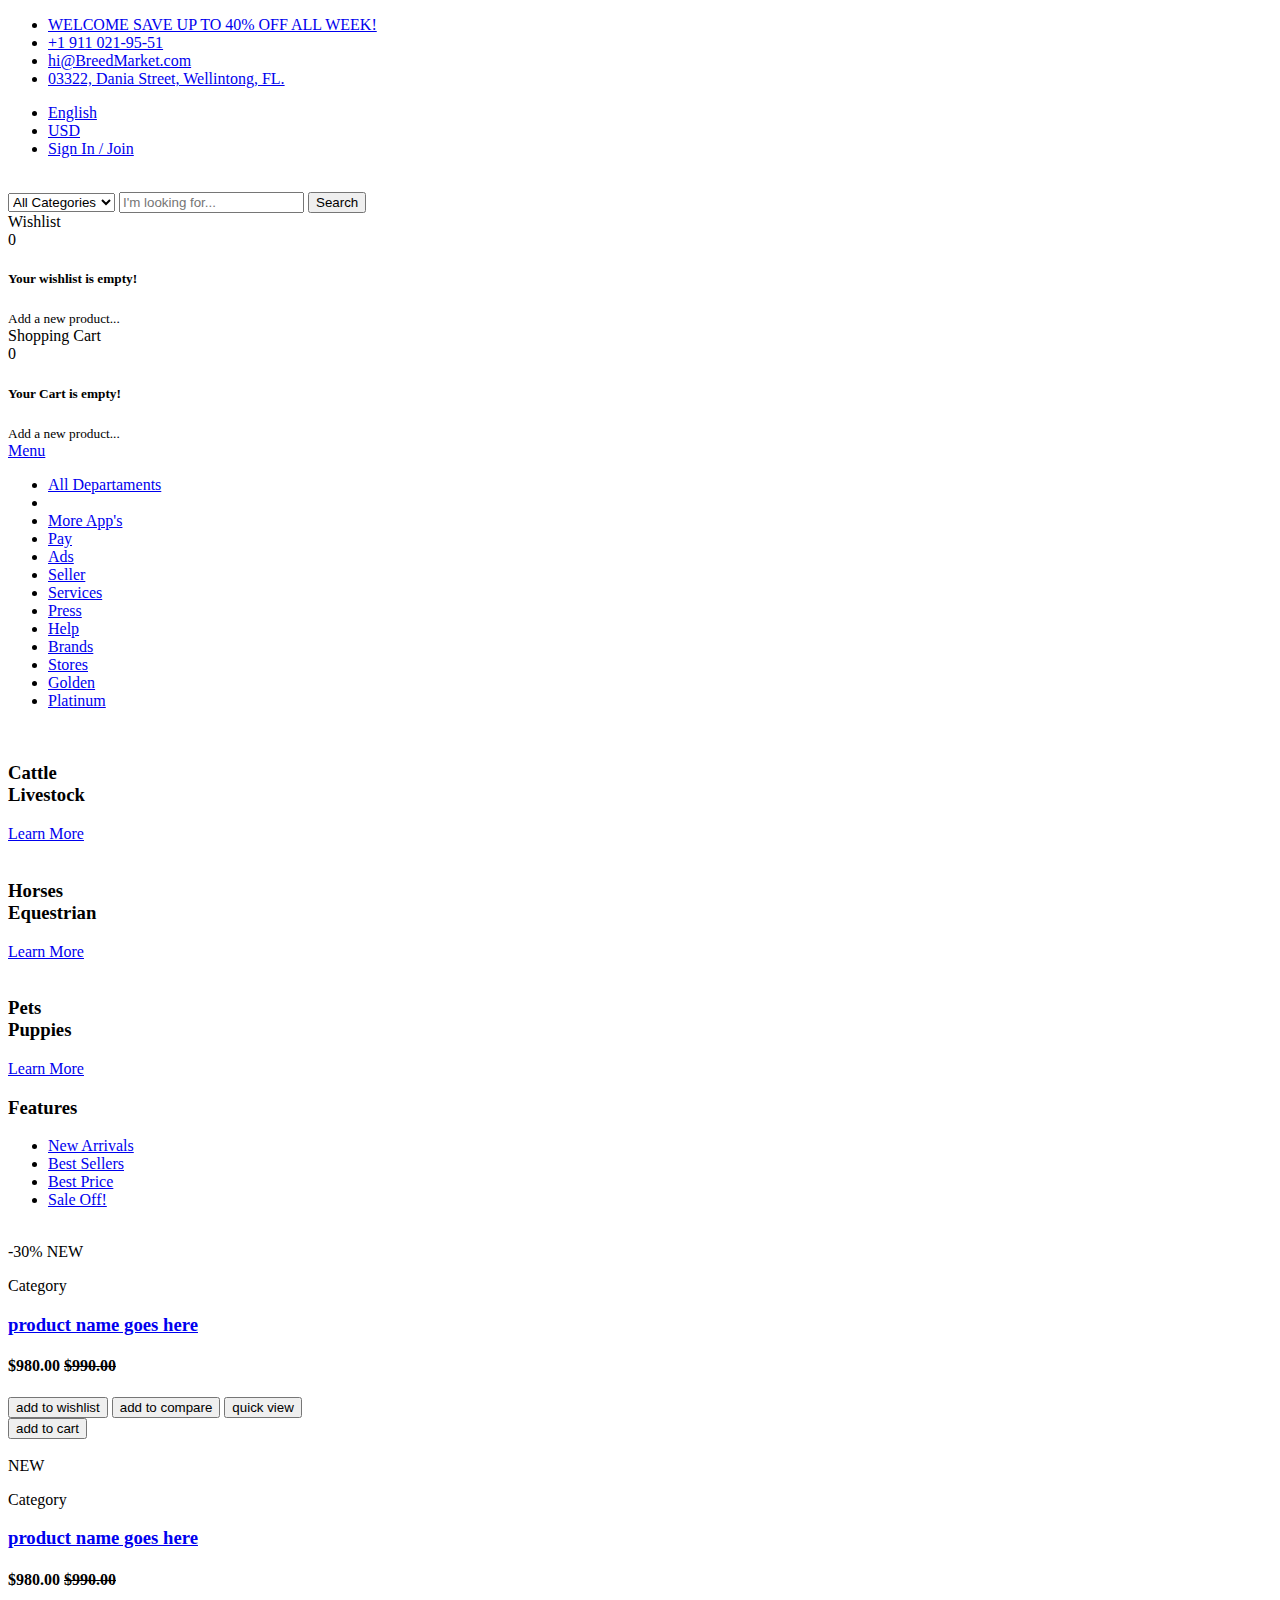
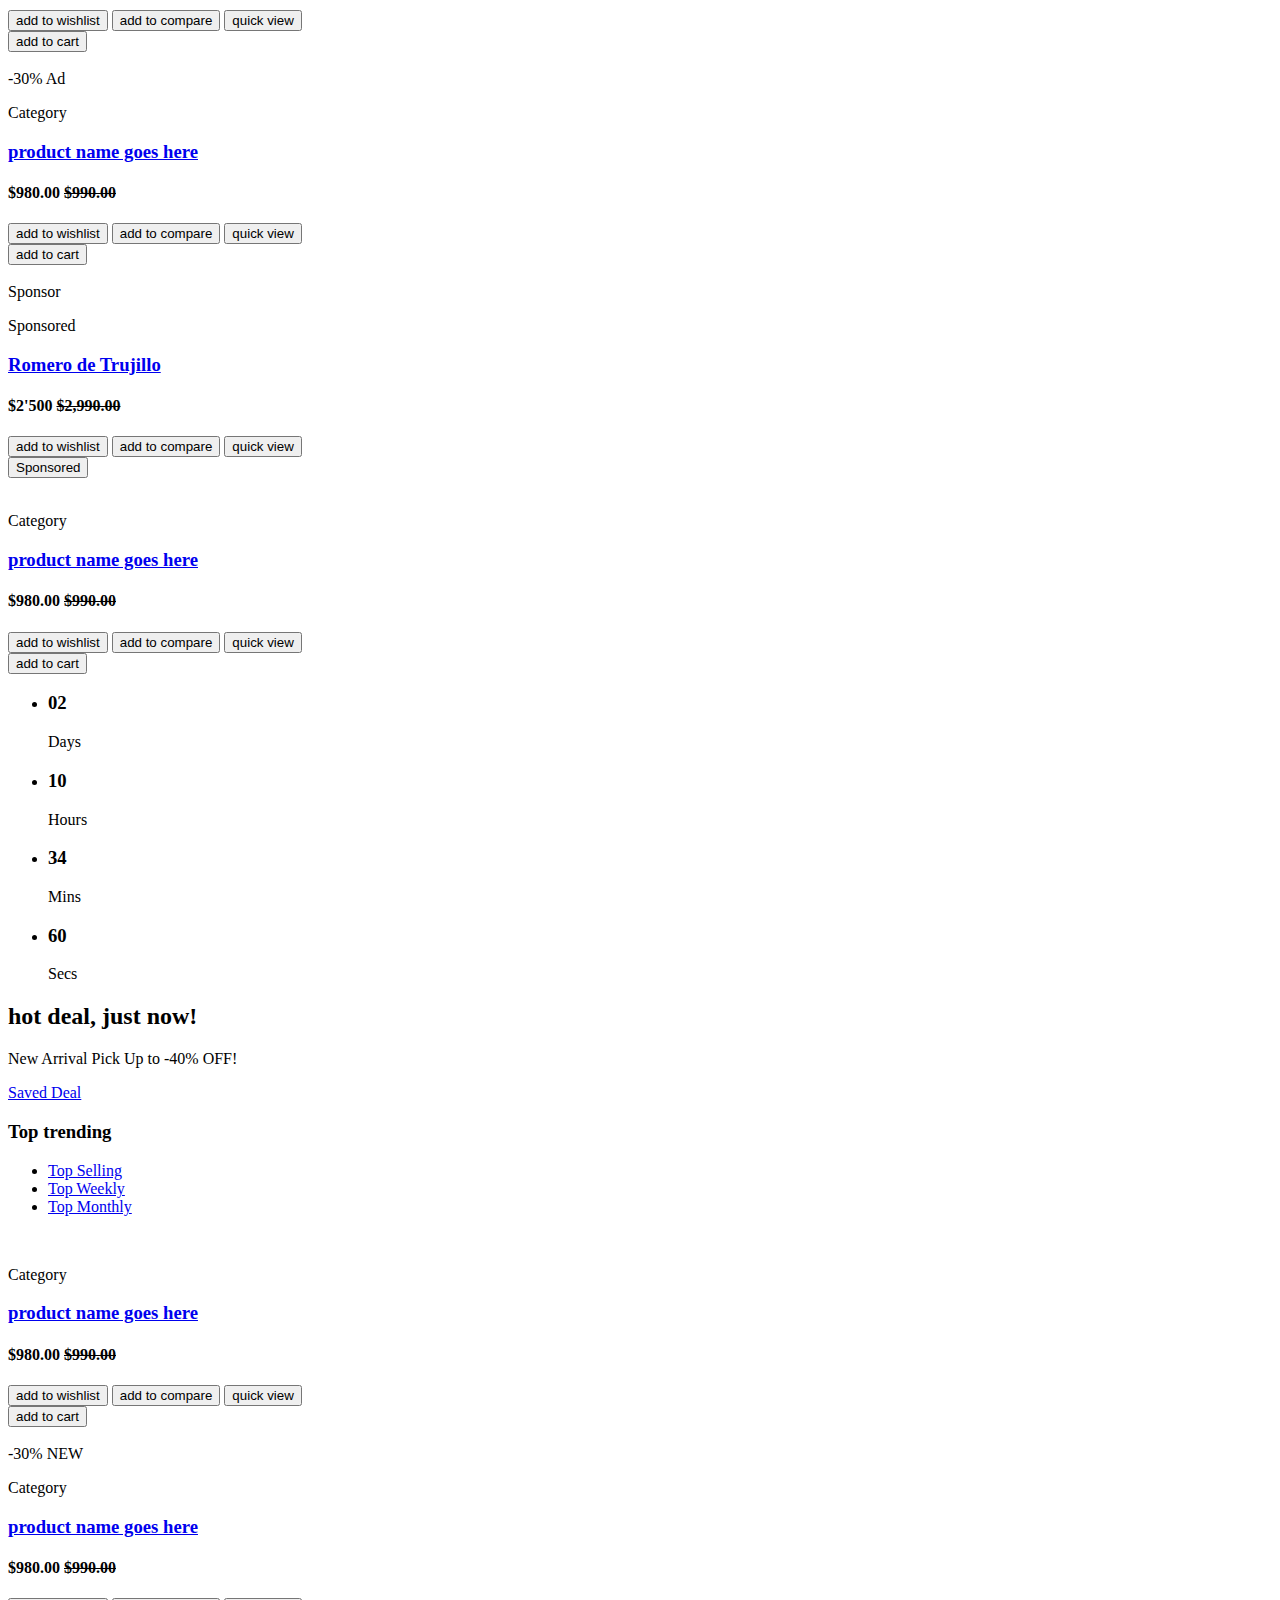
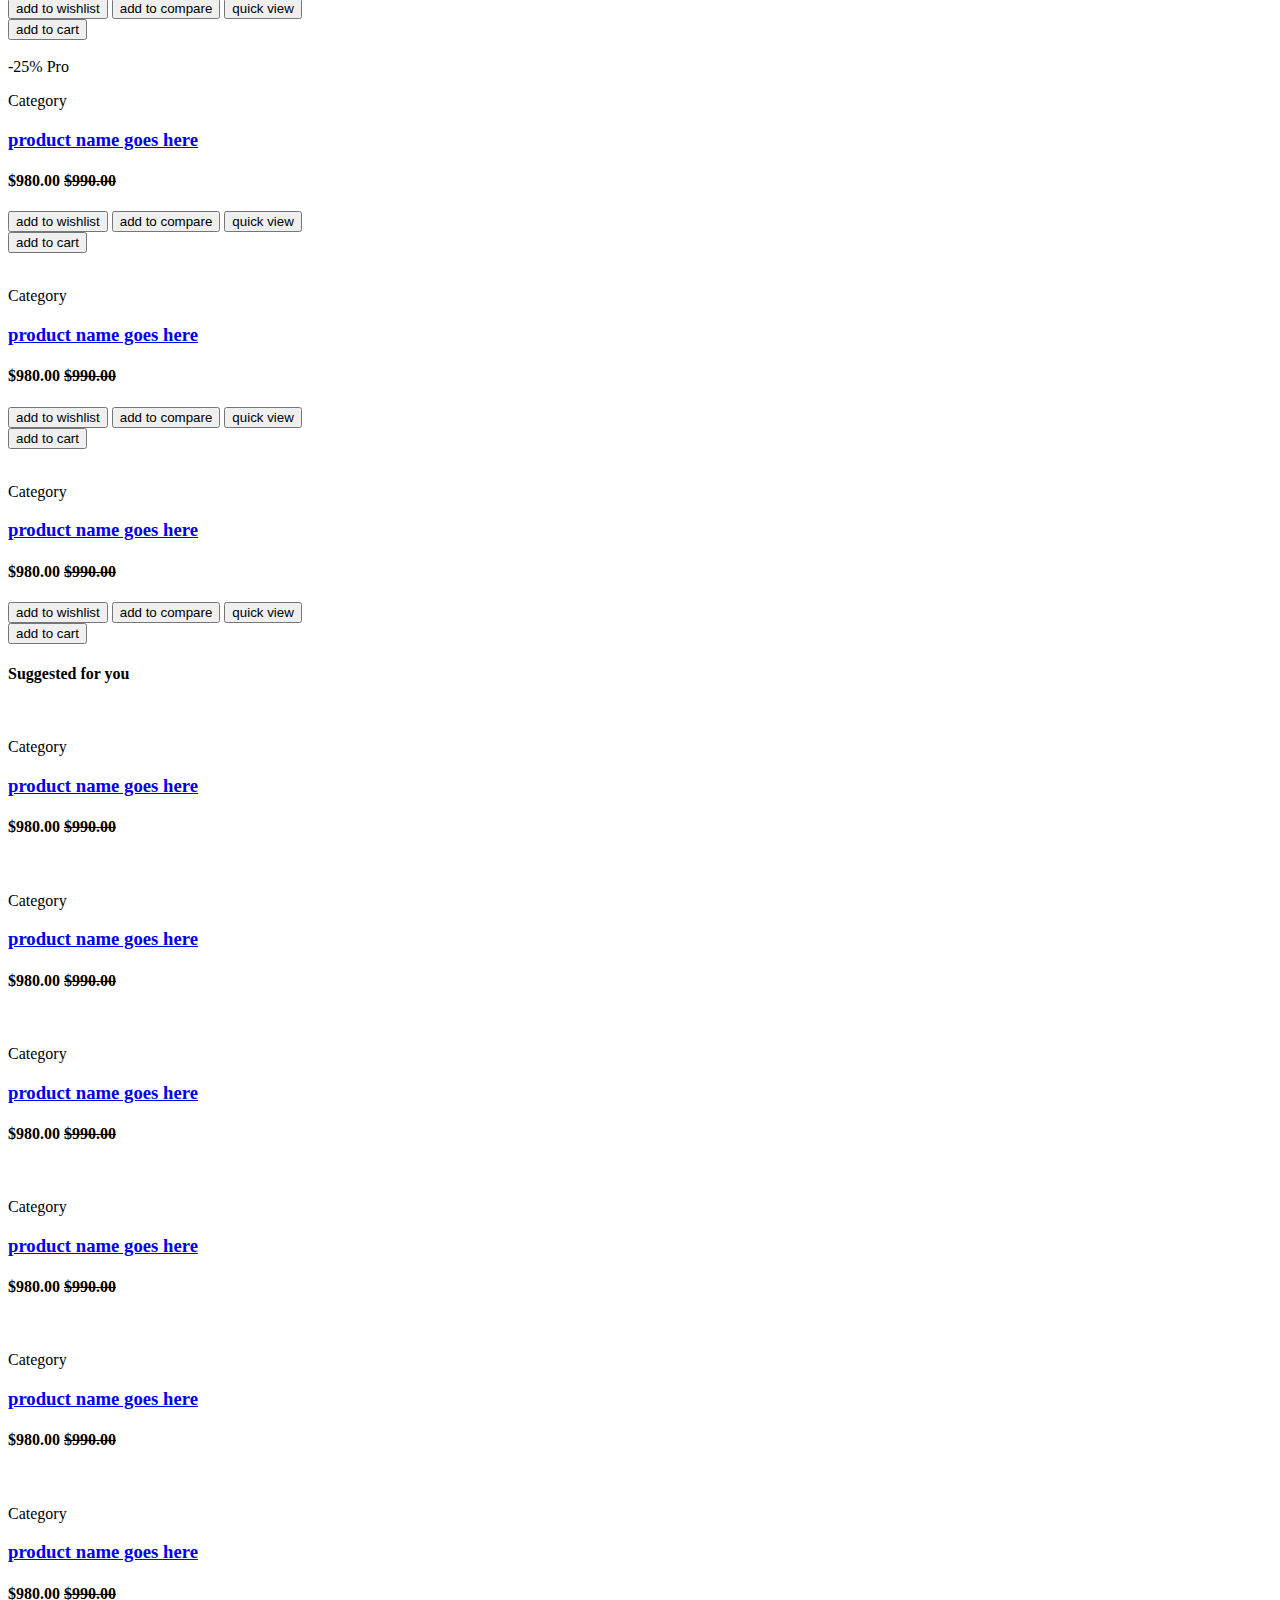
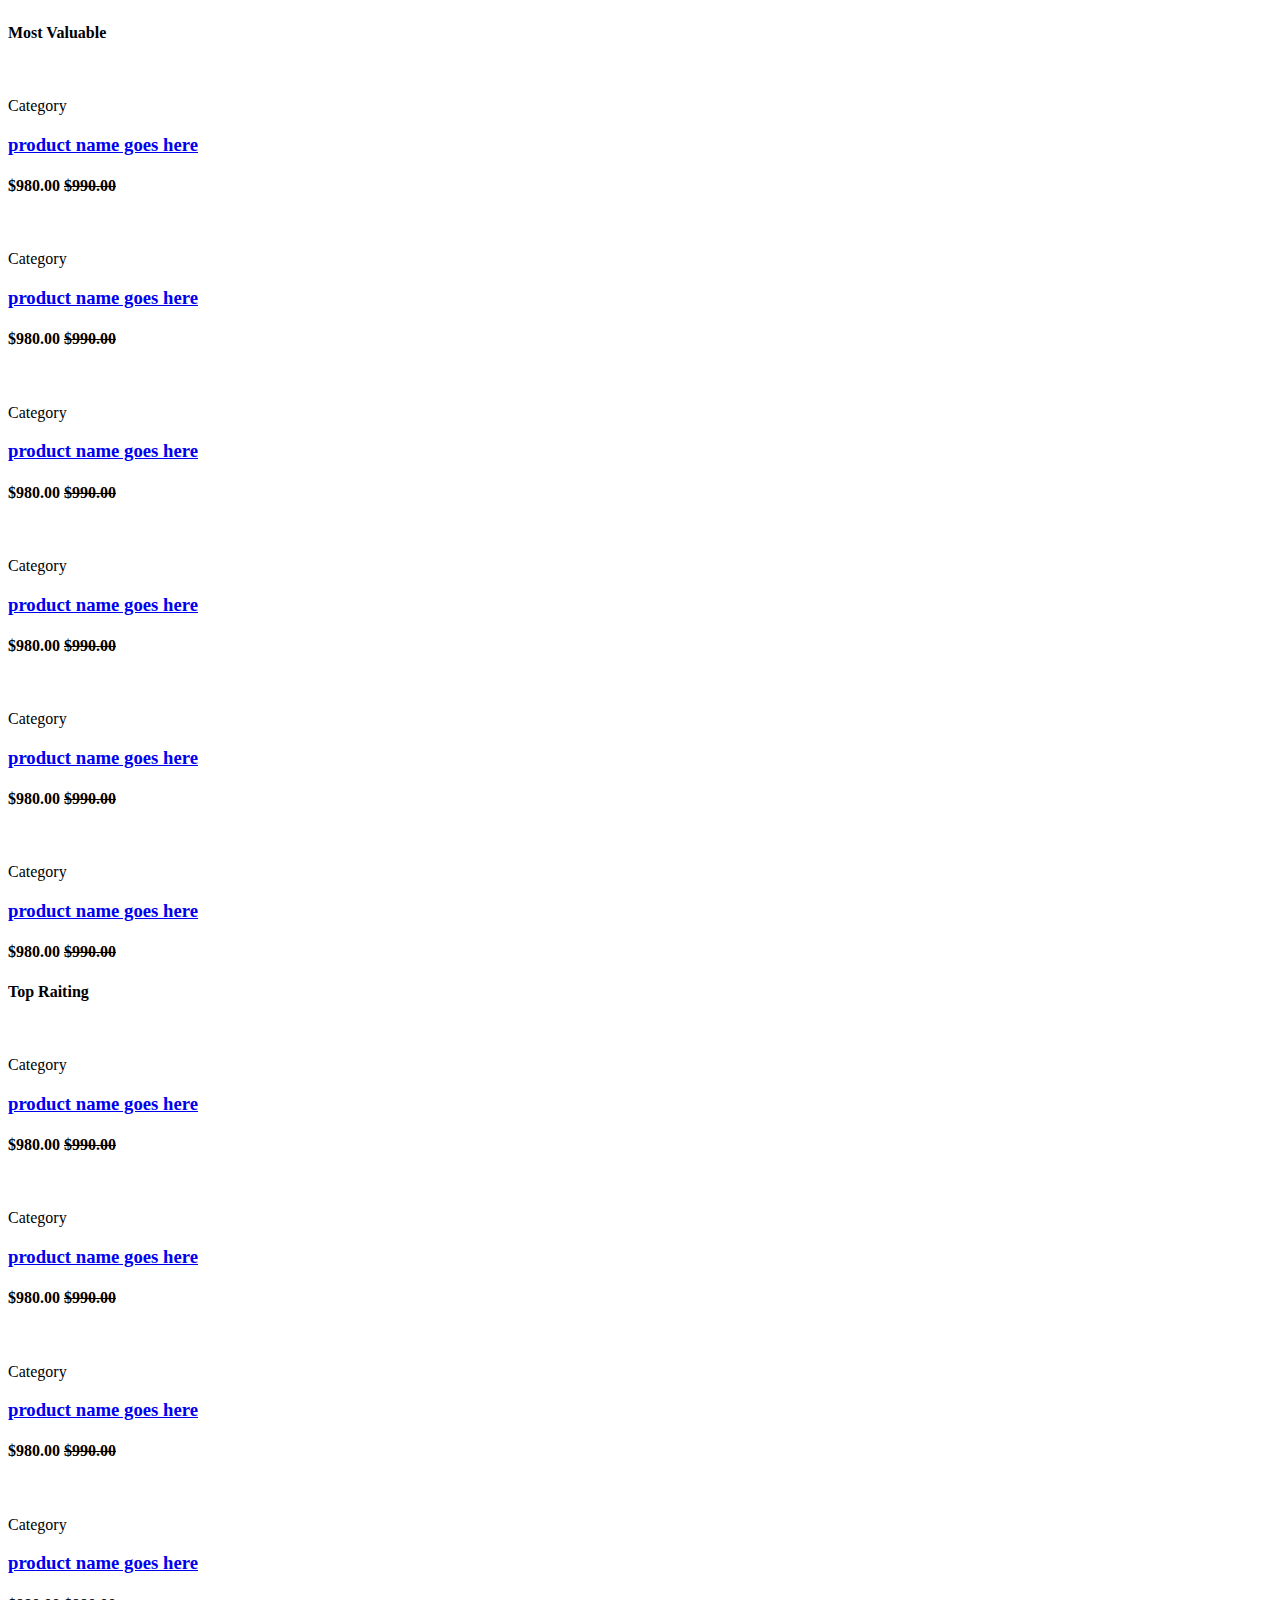
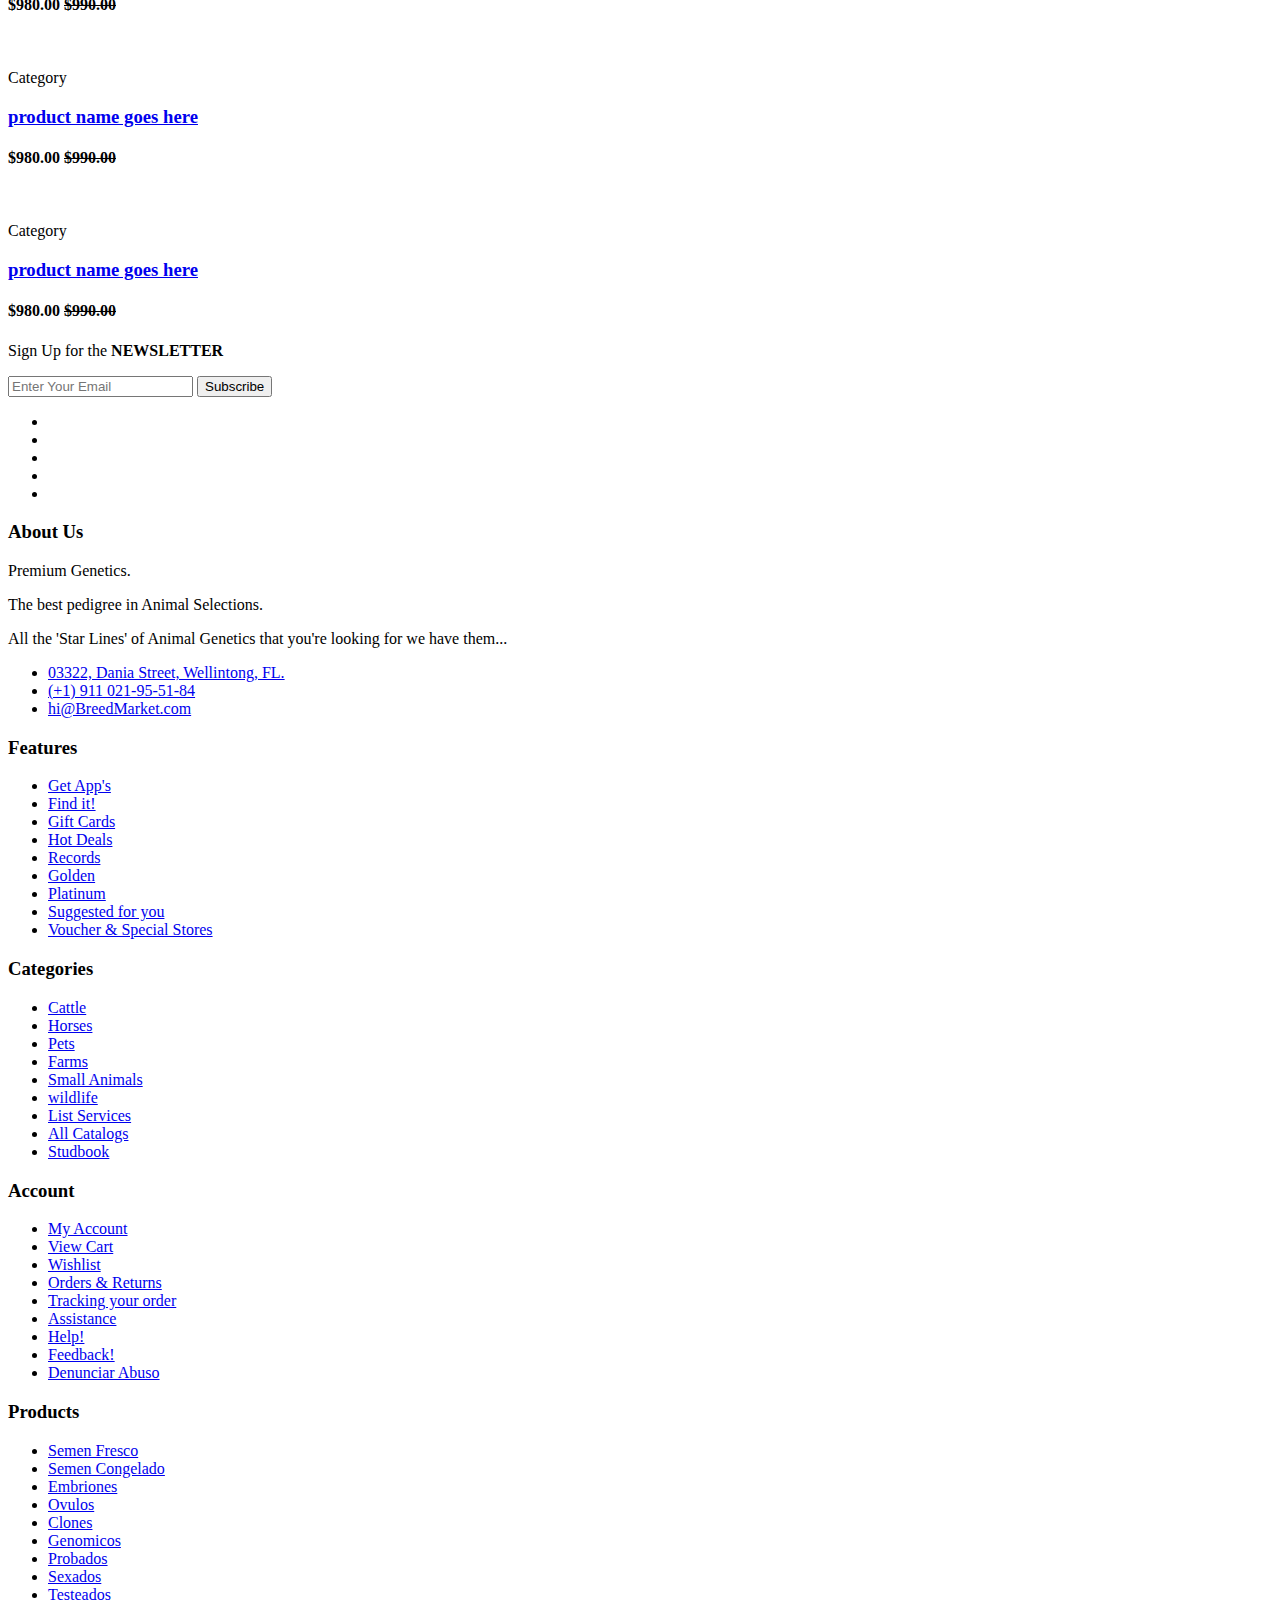
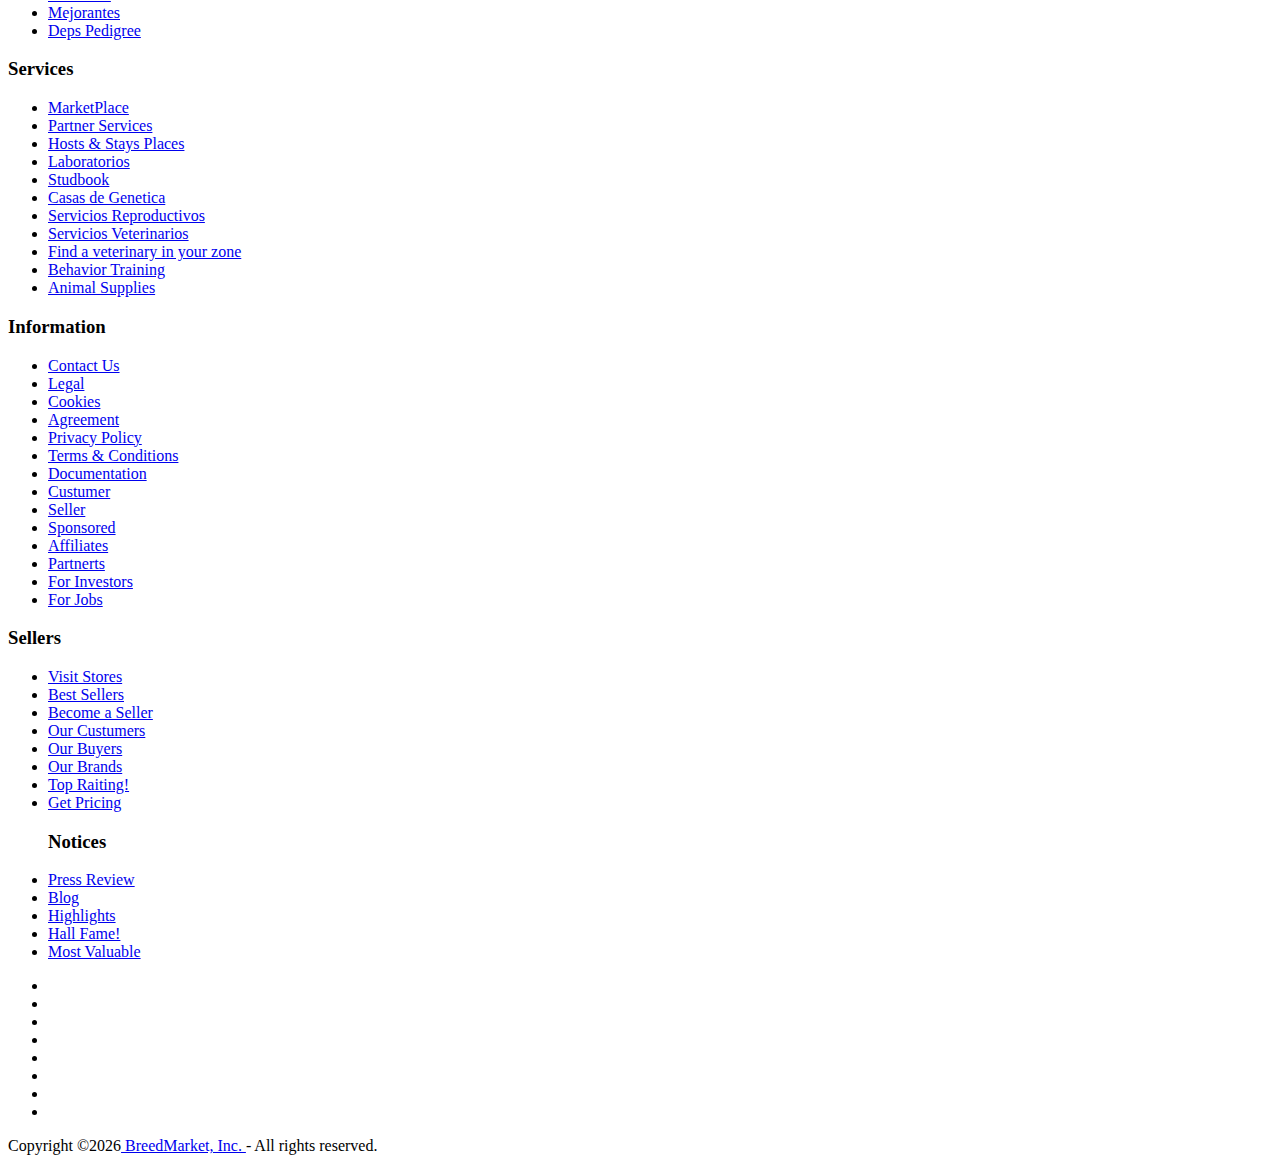
==== index.html @ 24c3161c "Changes the index landing" ====
<!DOCTYPE html>
<html lang="en">
	<head>
		<meta charset="utf-8">
		<meta http-equiv="X-UA-Compatible" content="IE=edge">
		<meta name="viewport" content="width=device-width, initial-scale=1">

		<title> BreedMarket - The First MarketPlace of Animal Genetics in the World. </title>

		<!-- Google font -->
		<link href="https://fonts.googleapis.com/css?family=Montserrat:400,500,700" rel="stylesheet">

		<!-- Bootstrap -->
		<link type="text/css" rel="stylesheet" href="css/bootstrap.min.css"/>

		<!-- Slick -->
		<link type="text/css" rel="stylesheet" href="css/slick.css"/>
		<link type="text/css" rel="stylesheet" href="css/slick-theme.css"/>

		<!-- nouislider -->
		<link type="text/css" rel="stylesheet" href="css/nouislider.min.css"/>

		<!-- Font Awesome Icon -->
		<link rel="stylesheet" href="css/font-awesome.min.css">

		<!-- Custom stlylesheet -->
        <link type="text/css" rel="stylesheet" href="css/style.css"/>
        
		<!--[if lt IE 9]>
		  <script src="https://oss.maxcdn.com/html5shiv/3.7.3/html5shiv.min.js"></script>
		  <script src="https://oss.maxcdn.com/respond/1.4.2/respond.min.js"></script>
		<![endif]-->
    </head>
	<body>

		<!-- HEADER -->
		<header>
				<!-- TOP HEADER -->
				<div id="top-header">
					<div class="container">
						<ul class="header-links pull-left">
							<li><a href="#"> WELCOME SAVE UP TO 40% OFF ALL WEEK!</a></li>
							<li><a href="#"><i class="fa fa-phone"></i> +1 911 021-95-51</a></li>
						    <li><a href="#"><i class="fa fa-envelope-o"></i> hi@BreedMarket.com</a></li>
							<li><a href="#"><i class="fa fa-map-marker"></i> 03322, Dania Street, Wellintong, FL.</a></li>
						</ul>
						<ul class="header-links pull-right">
							<li><a href="#"><i class="fas fa-globe"></i> English</a></li>
							<li><a href="#"><i class="fa fa-dollar"></i> USD</a></li>
							<li><a href="#"><i class="far fa-user"></i> Sign In / Join</a></li>
						</ul>
					</div>
				</div>
				<!-- /TOP HEADER -->
	
			<!-- MAIN HEADER -->
			<div id="header">
				<!-- container -->
				<div class="container">
					<!-- row -->
					<div class="row">
						<!-- LOGO -->
						<div class="col-md-3">
							<div class="header-logo">
								<a href="https://breedmarket.com/" class="logo">
									<img src="./img/redimentt-1.png" alt="">
								</a>
							</div>
						</div>
						<!-- /LOGO -->

						<!-- SEARCH BAR -->
						<div class="col-md-6">
							<div class="header-search">
								<form>
									<select class="input-select">
										<option value="0">All Categories</option>
										<option value="1">Beef Cattle</option>
										<option value="1">Milk Cattle</option>
										<option value="1">Horses</option>
										<option value="1">Cats</option>
										<option value="1">Dogs</option>
										<option value="1">Pets</option>
										<option value="1">Sheeps</option>
										<option value="1">Goats</option>
										<option value="1">Porks</option>
										<option value="1">Farms</option>
										<option value="1">Wildlife</option>
										<option value="1">Small Animals</option>
										<option value="1">Brands</option>
										<option value="1">Services</option>
										<option value="1">MarketPlace</option>
										<option value="1">Supplies</option>
									</select>
									<input class="input" placeholder="I'm looking for...">
									<button class="search-btn">Search</button>
								</form>
							</div>
						</div>
						<!-- /SEARCH BAR -->

						<!-- ACCOUNT -->
						<div class="col-md-3 clearfix">
							<div class="header-ctn">
								
								<!-- Wishlist -->
								<div class="dropdown">
									<a class="dropdown-toggle" data-toggle="dropdown" aria-expanded="true">
										<i class="fa fa-heart-o"></i>
										<span>Wishlist</span>
										<div class="qty">0</div>
									</a>
									<div class="cart-dropdown">
										<div class="cart-list">

                                                <div class="cart-summary">
                                                    <h5>Your wishlist is empty!</h5>
                                                    <small>Add a new product...</small>
                                                </div>
                                            
										</div>
									</div>
								</div>
                                <!-- /END WISHLIST -->

								<!-- CART -->
								<div class="dropdown">
									<a class="dropdown-toggle" data-toggle="dropdown" aria-expanded="true">
										<i class="fa fa-shopping-cart"></i>
										<span>Shopping Cart</span>
										<div class="qty">0</div>
									</a>
									<div class="cart-dropdown">
										<div class="cart-list">

                                            
                                                <div class="cart-summary">
                                                    <h5>Your Cart is empty!</h5>
                                                    <small>Add a new product...</small>
                                                </div>
                                            

										</div>
                                    </div>
								</div>
                                <!-- /END CART -->
                                


								<!-- Menu Togle -->
								<div class="menu-toggle">
									<a href="#">
										<i class="fa fa-bars"></i>
										<span>Menu</span>
									</a>
								</div>
								<!-- /TOGLE MENU -->
							</div>
						</div>
						<!-- /ACCOUNT -->
					</div>
					<!-- /ROW -->
				</div>
				<!-- CONTAINER -->
			</div>
			<!-- /MAIN HEADER -->
		</header>
		<!-- /HEADER -->


		<!-- NAVIGATION -->
		<nav id="navigation">
			<!-- container -->
			<div class="container">
				<!-- responsive-nav -->
				<div id="responsive-nav">
					<!-- NAV -->
					<ul class="main-nav nav navbar-nav">
						<li class="active"><a href="#">All Departaments</a></li>
						<li><a href="#"></a></li>
						<li><a href="#">More App's</a></li>
						<li><a href="#">Pay</a></li>
						<li><a href="#">Ads</a></li>
						<li><a href="#">Seller</a></li>
						<li><a href="#">Services</a></li>
						<li><a href="#">Press</a></li>
						<li><a href="#">Help</a></li>
						<li><a href="#">Brands</a></li>
						<li><a href="#">Stores</a></li>
						<li><a href="#">Golden</a></li>
						<li><a href="#">Platinum</a></li>
					</ul>
					<!-- /NAV -->
				</div>
				<!-- /responsive-nav -->
			</div>
			<!-- /container -->
		</nav>
		<!-- /NAVIGATION -->



		<!-- SLIDER CAROUSEL -->

		<!-- END SLIDER CAROUSEL -->




		<!-- SECTION -->
		<div class="section">
			<!-- container -->
			<div class="container">
				<!-- row -->
				<div class="row">
					<!-- shop -->
					<div class="col-md-4 col-xs-6">
						<div class="shop">
							<div class="shop-img">
								<img src="./img/catalogs/catalog101.jpg" alt="">
							</div>
							<div class="shop-body">
								<h3>Cattle<br>Livestock</h3>
								<a href="#" class="cta-btn">Learn More <i class="fa fa-arrow-circle-right"></i></a>
							</div>
						</div>
					</div>
					<!-- /shop -->

					<!-- shop -->
					<div class="col-md-4 col-xs-6">
						<div class="shop">
							<div class="shop-img">
								<img src="./img/catalogs/romerro.jpg" alt="">
							</div>
							<div class="shop-body">
								<h3>Horses<br>Equestrian</h3>
								<a href="#" class="cta-btn">Learn More <i class="fa fa-arrow-circle-right"></i></a>
							</div>
						</div>
					</div>
					<!-- /shop -->

					<!-- shop -->
					<div class="col-md-4 col-xs-6">
						<div class="shop">
							<div class="shop-img">
								<img src="./img/catalogs/ppuppys.jpg" alt="">
							</div>
							<div class="shop-body">
								<h3>Pets<br>Puppies</h3>
								<a href="#" class="cta-btn">Learn More <i class="fa fa-arrow-circle-right"></i></a>
							</div>
						</div>
					</div>
					<!-- /shop -->
				</div>
				<!-- /row -->
			</div>
			<!-- /container -->
		</div>
		<!-- /SECTION -->


		<!-- SECTION -->
		<div class="section">
			<!-- container -->
			<div class="container">
				<!-- row -->
				<div class="row">

					<!-- section title -->
					<div class="col-md-12">
						<div class="section-title">
							<h3 class="title">Features</h3>
							<div class="section-nav">
								<ul class="section-tab-nav tab-nav">
									<li class="active"><a data-toggle="tab" href="#tab1">New Arrivals</a></li>
									<li><a data-toggle="tab" href="#tab1">Best Sellers</a></li>
									<li><a data-toggle="tab" href="#tab1">Best Price</a></li>
									<li><a data-toggle="tab" href="#tab1">Sale Off!</a></li>
								</ul>
							</div>
						</div>
					</div>
					<!-- /section title -->

					<!-- Products tab & slick -->
					<div class="col-md-12">
						<div class="row">
							<div class="products-tabs">
								<!-- tab -->
								<div id="tab1" class="tab-pane active">
									<div class="products-slick" data-nav="#slick-nav-1">
										<!-- product -->
										<div class="product">
											<div class="product-img">
												<img src="./img/catalogs/feature.jpg" alt="">
												<div class="product-label">
													<span class="sale-off-lite">-30%</span>
													<span class="new">NEW</span>
												</div>
											</div>
											<div class="product-body">
												<p class="product-category">Category</p>
												<h3 class="product-name"><a href="#">product name goes here</a></h3>
												<h4 class="product-price">$980.00 <del class="product-old-price">$990.00</del></h4>
												<div class="product-rating">
													<i class="fa fa-star"></i>
													<i class="fa fa-star"></i>
													<i class="fa fa-star"></i>
													<i class="fa fa-star"></i>
													<i class="fa fa-star"></i>
												</div>
												<div class="product-btns">
													<button class="add-to-wishlist"><i class="fa fa-heart-o"></i><span class="tooltipp">add to wishlist</span></button>
													<button class="add-to-compare"><i class="fa fa-exchange"></i><span class="tooltipp">add to compare</span></button>
													<button class="quick-view"><i class="fa fa-eye"></i><span class="tooltipp">quick view</span></button>
												</div>
											</div>
											<div class="add-to-cart">
												<button class="add-to-cart-btn"><i class="fa fa-shopping-cart"></i> add to cart</button>
											</div>
										</div>
										<!-- /product -->

										<!-- product -->
										<div class="product">
											<div class="product-img">
												<img src="./img/catalogs/best.jpg" alt="">
												<div class="product-label">
													<span class="new">NEW</span>
												</div>
											</div>
											<div class="product-body">
												<p class="product-category">Category</p>
												<h3 class="product-name"><a href="#">product name goes here</a></h3>
												<h4 class="product-price">$980.00 <del class="product-old-price">$990.00</del></h4>
												<div class="product-rating">
													<i class="fa fa-star"></i>
													<i class="fa fa-star"></i>
													<i class="fa fa-star"></i>
													<i class="fa fa-star"></i>
													<i class="fa fa-star-o"></i>
												</div>
												<div class="product-btns">
													<button class="add-to-wishlist"><i class="fa fa-heart-o"></i><span class="tooltipp">add to wishlist</span></button>
													<button class="add-to-compare"><i class="fa fa-exchange"></i><span class="tooltipp">add to compare</span></button>
													<button class="quick-view"><i class="fa fa-eye"></i><span class="tooltipp">quick view</span></button>
												</div>
											</div>
											<div class="add-to-cart">
												<button class="add-to-cart-btn"><i class="fa fa-shopping-cart"></i> add to cart</button>
											</div>
										</div>
										<!-- /product -->

										<!-- product -->
										<div class="product">
											<div class="product-img">
												<img src="./img/catalogs/ofert.jpg" alt="">
												<div class="product-label">
													<span class="sale-off-lite">-30%</span>
													<span class="ads">Ad</span>
												</div>
											</div>
											<div class="product-body">
												<p class="product-category">Category</p>
												<h3 class="product-name"><a href="#">product name goes here</a></h3>
												<h4 class="product-price">$980.00 <del class="product-old-price">$990.00</del></h4>
												<div class="product-rating">
												</div>
												<div class="product-btns">
													<button class="add-to-wishlist"><i class="fa fa-heart-o"></i><span class="tooltipp">add to wishlist</span></button>
													<button class="add-to-compare"><i class="fa fa-exchange"></i><span class="tooltipp">add to compare</span></button>
													<button class="quick-view"><i class="fa fa-eye"></i><span class="tooltipp">quick view</span></button>
												</div>
											</div>
											<div class="add-to-cart">
												<button class="add-to-cart-btn"><i class="fa fa-shopping-cart"></i> add to cart</button>
											</div>
										</div>
										<!-- /product -->

										<!-- product -->
										<div class="product">
											<div class="product-img">
												<img src="./img/catalogs/romerro.jpg" alt="">
												<div class="product-label">
													<span class="sponsor">Sponsor</span>
												</div>
											</div>
											<div class="product-body">
												<p class="product-category">
													<div class="product-label">
														<span class="sponsor">Sponsored</span>
													</div>
												</p>
												<h3 class="product-name"><a href="#"> Romero de Trujillo </a></h3>
												<h4 class="product-price">$2'500 <del class="product-old-price">$2,990.00</del></h4>
												<div class="product-rating">
													<i class="fa fa-star"></i>
													<i class="fa fa-star"></i>
													<i class="fa fa-star"></i>
													<i class="fa fa-star"></i>
													<i class="fa fa-star"></i>
												</div>
												<div class="product-btns">
													<button class="add-to-wishlist"><i class="fa fa-heart-o"></i><span class="tooltipp">add to wishlist</span></button>
													<button class="add-to-compare"><i class="fa fa-exchange"></i><span class="tooltipp">add to compare</span></button>
													<button class="quick-view"><i class="fa fa-eye"></i><span class="tooltipp">quick view</span></button>
												</div>
											</div>
											<div class="add-to-cart">
												<button class="add-to-cart-btn"><i class="fa fa-shopping-cart"></i> Sponsored </button>
											</div>
										</div>
										<!-- /product -->

										<!-- product -->
										<div class="product">
											<div class="product-img">
												<img src="./img/catalogs/neww.jpg" alt="">
											</div>
											<div class="product-body">
												<p class="product-category">Category</p>
												<h3 class="product-name"><a href="#">product name goes here</a></h3>
												<h4 class="product-price">$980.00 <del class="product-old-price">$990.00</del></h4>
												<div class="product-rating">
													<i class="fa fa-star"></i>
													<i class="fa fa-star"></i>
													<i class="fa fa-star"></i>
													<i class="fa fa-star"></i>
													<i class="fa fa-star"></i>
												</div>
												<div class="product-btns">
													<button class="add-to-wishlist"><i class="fa fa-heart-o"></i><span class="tooltipp">add to wishlist</span></button>
													<button class="add-to-compare"><i class="fa fa-exchange"></i><span class="tooltipp">add to compare</span></button>
													<button class="quick-view"><i class="fa fa-eye"></i><span class="tooltipp">quick view</span></button>
												</div>
											</div>
											<div class="add-to-cart">
												<button class="add-to-cart-btn"><i class="fa fa-shopping-cart"></i> add to cart</button>
											</div>
										</div>
										<!-- /product -->
									</div>
									<div id="slick-nav-1" class="products-slick-nav"></div>
								</div>
								<!-- /tab -->
							</div>
						</div>
					</div>
					<!-- Products tab & slick -->
				</div>
				<!-- /row -->
			</div>
			<!-- /container -->
		</div>
		<!-- /SECTION -->

		<!-- HOT DEAL SECTION -->
		<div id="hot-deal" class="section">
			<!-- container -->
			<div class="container">
				<!-- row -->
				<div class="row">
					<div class="col-md-12">
						<div class="hot-deal">
							<ul class="hot-deal-countdown">
								<li>
									<div>
										<h3>02</h3>
										<span>Days</span>
									</div>
								</li>
								<li>
									<div>
										<h3>10</h3>
										<span>Hours</span>
									</div>
								</li>
								<li>
									<div>
										<h3>34</h3>
										<span>Mins</span>
									</div>
								</li>
								<li>
									<div>
										<h3>60</h3>
										<span>Secs</span>
									</div>
								</li>
							</ul>
							<h2 class="text-uppercase">hot deal, just now!</h2>
							<p>New Arrival Pick Up to -40% OFF!</p>
							<a class="primary-btn cta-btn" href="#">Saved Deal</a>
						</div>
					</div>
				</div>
				<!-- /row -->
			</div>
			<!-- /container -->
		</div>
		<!-- /HOT DEAL SECTION -->

		<!-- SECTION -->
		<div class="section">
			<!-- container -->
			<div class="container">
				<!-- row -->
				<div class="row">

					<!-- section title -->
					<div class="col-md-12">
						<div class="section-title">
							<h3 class="title">Top trending</h3>
							<div class="section-nav">
								<ul class="section-tab-nav tab-nav">
									<li class="active"><a data-toggle="tab" href="#tab2">Top Selling</a></li>
									<li><a data-toggle="tab" href="#tab2">Top Weekly</a></li>
									<li><a data-toggle="tab" href="#tab2">Top Monthly</a></li>
								</ul>
							</div>
						</div>
					</div>
					<!-- /section title -->

					<!-- Products tab & slick -->
					<div class="col-md-12">
						<div class="row">
							<div class="products-tabs">
								<!-- tab -->
								<div id="tab2" class="tab-pane fade in active">
									<div class="products-slick" data-nav="#slick-nav-2">
										<!-- product -->
										<div class="product">
											<div class="product-img">
												<img src="./img/catalogs/selling-1.jpg" alt="">
											</div>
											<div class="product-body">
												<p class="product-category">Category</p>
												<h3 class="product-name"><a href="#">product name goes here</a></h3>
												<h4 class="product-price">$980.00 <del class="product-old-price">$990.00</del></h4>
												<div class="product-rating">
													<i class="fa fa-star"></i>
													<i class="fa fa-star"></i>
													<i class="fa fa-star"></i>
													<i class="fa fa-star"></i>
													<i class="fa fa-star"></i>
												</div>
												<div class="product-btns">
													<button class="add-to-wishlist"><i class="fa fa-heart-o"></i><span class="tooltipp">add to wishlist</span></button>
													<button class="add-to-compare"><i class="fa fa-exchange"></i><span class="tooltipp">add to compare</span></button>
													<button class="quick-view"><i class="fa fa-eye"></i><span class="tooltipp">quick view</span></button>
												</div>
											</div>
											<div class="add-to-cart">
												<button class="add-to-cart-btn"><i class="fa fa-shopping-cart"></i> add to cart</button>
											</div>
										</div>
										<!-- /product -->

										<!-- product -->
										<div class="product">
											<div class="product-img">
												<img src="./img/catalogs/catalog (3).jpg" alt="">
												<div class="product-label">
													<span class="sale-off-lite">-30%</span>
													<span class="new">NEW</span>
												</div>
											</div>
											<div class="product-body">
												<p class="product-category">Category</p>
												<h3 class="product-name"><a href="#">product name goes here</a></h3>
												<h4 class="product-price">$980.00 <del class="product-old-price">$990.00</del></h4>
												<div class="product-rating">
													<i class="fa fa-star"></i>
													<i class="fa fa-star"></i>
													<i class="fa fa-star"></i>
													<i class="fa fa-star"></i>
													<i class="fa fa-star-o"></i>
												</div>
												<div class="product-btns">
													<button class="add-to-wishlist"><i class="fa fa-heart-o"></i><span class="tooltipp">add to wishlist</span></button>
													<button class="add-to-compare"><i class="fa fa-exchange"></i><span class="tooltipp">add to compare</span></button>
													<button class="quick-view"><i class="fa fa-eye"></i><span class="tooltipp">quick view</span></button>
												</div>
											</div>
											<div class="add-to-cart">
												<button class="add-to-cart-btn"><i class="fa fa-shopping-cart"></i> add to cart</button>
											</div>
										</div>
										<!-- /product -->

										<!-- product -->
										<div class="product">
											<div class="product-img">
												<img src="./img/catalogs/ofert.jpg" alt="">
												<div class="product-label">
													<span class="sale-off-lite">-25%</span>
													<span class="pro"> Pro </span>
												</div>
											</div>
											<div class="product-body">
												<p class="product-category">Category</p>
												<h3 class="product-name"><a href="#">product name goes here</a></h3>
												<h4 class="product-price">$980.00 <del class="product-old-price">$990.00</del></h4>
												<div class="product-rating">
												</div>
												<div class="product-btns">
													<button class="add-to-wishlist"><i class="fa fa-heart-o"></i><span class="tooltipp">add to wishlist</span></button>
													<button class="add-to-compare"><i class="fa fa-exchange"></i><span class="tooltipp">add to compare</span></button>
													<button class="quick-view"><i class="fa fa-eye"></i><span class="tooltipp">quick view</span></button>
												</div>
											</div>
											<div class="add-to-cart">
												<button class="add-to-cart-btn"><i class="fa fa-shopping-cart"></i> add to cart</button>
											</div>
										</div>
										<!-- /product -->

										<!-- product -->
										<div class="product">
											<div class="product-img">
												<img src="./img/catalogs/selling-2.jpg" alt="">
											</div>
											<div class="product-body">
												<p class="product-category">Category</p>
												<h3 class="product-name"><a href="#">product name goes here</a></h3>
												<h4 class="product-price">$980.00 <del class="product-old-price">$990.00</del></h4>
												<div class="product-rating">
													<i class="fa fa-star"></i>
													<i class="fa fa-star"></i>
													<i class="fa fa-star"></i>
													<i class="fa fa-star"></i>
													<i class="fa fa-star"></i>
												</div>
												<div class="product-btns">
													<button class="add-to-wishlist"><i class="fa fa-heart-o"></i><span class="tooltipp">add to wishlist</span></button>
													<button class="add-to-compare"><i class="fa fa-exchange"></i><span class="tooltipp">add to compare</span></button>
													<button class="quick-view"><i class="fa fa-eye"></i><span class="tooltipp">quick view</span></button>
												</div>
											</div>
											<div class="add-to-cart">
												<button class="add-to-cart-btn"><i class="fa fa-shopping-cart"></i> add to cart</button>
											</div>
										</div>
										<!-- /product -->

										<!-- product -->
										<div class="product">
											<div class="product-img">
												<img src="./img/catalogs/selling-3.jpg" alt="">
											</div>
											<div class="product-body">
												<p class="product-category">Category</p>
												<h3 class="product-name"><a href="#">product name goes here</a></h3>
												<h4 class="product-price">$980.00 <del class="product-old-price">$990.00</del></h4>
												<div class="product-rating">
													<i class="fa fa-star"></i>
													<i class="fa fa-star"></i>
													<i class="fa fa-star"></i>
													<i class="fa fa-star"></i>
													<i class="fa fa-star"></i>
												</div>
												<div class="product-btns">
													<button class="add-to-wishlist"><i class="fa fa-heart-o"></i><span class="tooltipp">add to wishlist</span></button>
													<button class="add-to-compare"><i class="fa fa-exchange"></i><span class="tooltipp">add to compare</span></button>
													<button class="quick-view"><i class="fa fa-eye"></i><span class="tooltipp">quick view</span></button>
												</div>
											</div>
											<div class="add-to-cart">
												<button class="add-to-cart-btn"><i class="fa fa-shopping-cart"></i> add to cart</button>
											</div>
										</div>
										<!-- /product -->
									</div>
									<div id="slick-nav-2" class="products-slick-nav"></div>
								</div>
								<!-- /tab -->
							</div>
						</div>
					</div>
					<!-- /Products tab & slick -->
				</div>
				<!-- /row -->
			</div>
			<!-- /container -->
		</div>
		<!-- /SECTION -->

		<!-- SECTION -->
		<div class="section">
			<!-- container -->
			<div class="container">
				<!-- row -->
				<div class="row">
					<div class="col-md-4 col-xs-6">
						<div class="section-title">
							<h4 class="title">Suggested for you</h4>
							<div class="section-nav">
								<div id="slick-nav-3" class="products-slick-nav"></div>
							</div>
						</div>

						<div class="products-widget-slick" data-nav="#slick-nav-3">
							<div>
								<!-- product widget -->
								<div class="product-widget">
									<div class="product-img">
										<img src="./img/catalogs/romerro.jpg" alt="">
									</div>
									<div class="product-body">
										<p class="product-category">Category</p>
										<h3 class="product-name"><a href="#">product name goes here</a></h3>
										<h4 class="product-price">$980.00 <del class="product-old-price">$990.00</del></h4>
									</div>
								</div>
								<!-- /product widget -->

								<!-- product widget -->
								<div class="product-widget">
									<div class="product-img">
										<img src="./img/catalogs/ppuppys.jpg" alt="">
									</div>
									<div class="product-body">
										<p class="product-category">Category</p>
										<h3 class="product-name"><a href="#">product name goes here</a></h3>
										<h4 class="product-price">$980.00 <del class="product-old-price">$990.00</del></h4>
									</div>
								</div>
								<!-- /product widget -->

								<!-- product widget -->
								<div class="product-widget">
									<div class="product-img">
										<img src="img/catalogs/selling-1.jpg" alt="">
									</div>
									<div class="product-body">
										<p class="product-category">Category</p>
										<h3 class="product-name"><a href="#">product name goes here</a></h3>
										<h4 class="product-price">$980.00 <del class="product-old-price">$990.00</del></h4>
									</div>
								</div>
								<!-- product widget -->
							</div>

							<div>
								<!-- product widget -->
								<div class="product-widget">
									<div class="product-img">
										<img src="./img/catalogs/selling-2.jpg" alt="">
									</div>
									<div class="product-body">
										<p class="product-category">Category</p>
										<h3 class="product-name"><a href="#">product name goes here</a></h3>
										<h4 class="product-price">$980.00 <del class="product-old-price">$990.00</del></h4>
									</div>
								</div>
								<!-- /product widget -->

								<!-- product widget -->
								<div class="product-widget">
									<div class="product-img">
										<img src="./img/catalogs/selling-3.jpg" alt="">
									</div>
									<div class="product-body">
										<p class="product-category">Category</p>
										<h3 class="product-name"><a href="#">product name goes here</a></h3>
										<h4 class="product-price">$980.00 <del class="product-old-price">$990.00</del></h4>
									</div>
								</div>
								<!-- /product widget -->

								<!-- product widget -->
								<div class="product-widget">
									<div class="product-img">
										<img src="./img/catalogs/selling-4.jpg" alt="">
									</div>
									<div class="product-body">
										<p class="product-category">Category</p>
										<h3 class="product-name"><a href="#">product name goes here</a></h3>
										<h4 class="product-price">$980.00 <del class="product-old-price">$990.00</del></h4>
									</div>
								</div>
								<!-- product widget -->
							</div>
						</div>
					</div>

					<div class="col-md-4 col-xs-6">
						<div class="section-title">
							<h4 class="title">Most Valuable</h4>
							<div class="section-nav">
								<div id="slick-nav-4" class="products-slick-nav"></div>
							</div>
						</div>

						<div class="products-widget-slick" data-nav="#slick-nav-4">
							<div>
								<!-- product widget -->
								<div class="product-widget">
									<div class="product-img">
										<img src="./img/catalogs/line-1.jpg" alt="">
									</div>
									<div class="product-body">
										<p class="product-category">Category</p>
										<h3 class="product-name"><a href="#">product name goes here</a></h3>
										<h4 class="product-price">$980.00 <del class="product-old-price">$990.00</del></h4>
									</div>
								</div>
								<!-- /product widget -->

								<!-- product widget -->
								<div class="product-widget">
									<div class="product-img">
										<img src="./img/catalogs/line-2.jpg" alt="">
									</div>
									<div class="product-body">
										<p class="product-category">Category</p>
										<h3 class="product-name"><a href="#">product name goes here</a></h3>
										<h4 class="product-price">$980.00 <del class="product-old-price">$990.00</del></h4>
									</div>
								</div>
								<!-- /product widget -->

								<!-- product widget -->
								<div class="product-widget">
									<div class="product-img">
										<img src="./img/catalogs/line-3.jpg" alt="">
									</div>
									<div class="product-body">
										<p class="product-category">Category</p>
										<h3 class="product-name"><a href="#">product name goes here</a></h3>
										<h4 class="product-price">$980.00 <del class="product-old-price">$990.00</del></h4>
									</div>
								</div>
								<!-- product widget -->
							</div>

							<div>
								<!-- product widget -->
								<div class="product-widget">
									<div class="product-img">
										<img src="./img/catalogs/line-4.jpg" alt="">
									</div>
									<div class="product-body">
										<p class="product-category">Category</p>
										<h3 class="product-name"><a href="#">product name goes here</a></h3>
										<h4 class="product-price">$980.00 <del class="product-old-price">$990.00</del></h4>
									</div>
								</div>
								<!-- /product widget -->

								<!-- product widget -->
								<div class="product-widget">
									<div class="product-img">
										<img src="./img/catalogs/line-5.jpg" alt="">
									</div>
									<div class="product-body">
										<p class="product-category">Category</p>
										<h3 class="product-name"><a href="#">product name goes here</a></h3>
										<h4 class="product-price">$980.00 <del class="product-old-price">$990.00</del></h4>
									</div>
								</div>
								<!-- /product widget -->

								<!-- product widget -->
								<div class="product-widget">
									<div class="product-img">
										<img src="./img/catalogs/line-7.jpg" alt="">
									</div>
									<div class="product-body">
										<p class="product-category">Category</p>
										<h3 class="product-name"><a href="#">product name goes here</a></h3>
										<h4 class="product-price">$980.00 <del class="product-old-price">$990.00</del></h4>
									</div>
								</div>
								<!-- product widget -->
							</div>
						</div>
					</div>

					<div class="clearfix visible-sm visible-xs"></div>

					<div class="col-md-4 col-xs-6">
						<div class="section-title">
							<h4 class="title">Top Raiting</h4>
							<div class="section-nav">
								<div id="slick-nav-5" class="products-slick-nav"></div>
							</div>
						</div>

						<div class="products-widget-slick" data-nav="#slick-nav-5">
							<div>
								<!-- product widget -->
								<div class="product-widget">
									<div class="product-img">
										<img src="./img/catalogs/catalog-1.jpg" alt="">
									</div>
									<div class="product-body">
										<p class="product-category">Category</p>
										<h3 class="product-name"><a href="#">product name goes here</a></h3>
										<h4 class="product-price">$980.00 <del class="product-old-price">$990.00</del></h4>
									</div>
								</div>
								<!-- /product widget -->

								<!-- product widget -->
								<div class="product-widget">
									<div class="product-img">
										<img src="./img/catalogs/catalog (2).jpg" alt="">
									</div>
									<div class="product-body">
										<p class="product-category">Category</p>
										<h3 class="product-name"><a href="#">product name goes here</a></h3>
										<h4 class="product-price">$980.00 <del class="product-old-price">$990.00</del></h4>
									</div>
								</div>
								<!-- /product widget -->

								<!-- product widget -->
								<div class="product-widget">
									<div class="product-img">
										<img src="./img/catalogs/catalog (3).jpg" alt="">
									</div>
									<div class="product-body">
										<p class="product-category">Category</p>
										<h3 class="product-name"><a href="#">product name goes here</a></h3>
										<h4 class="product-price">$980.00 <del class="product-old-price">$990.00</del></h4>
									</div>
								</div>
								<!-- product widget -->
							</div>

							<div>
								<!-- product widget -->
								<div class="product-widget">
									<div class="product-img">
										<img src="./img/catalogs/catalog (4).jpg" alt="">
									</div>
									<div class="product-body">
										<p class="product-category">Category</p>
										<h3 class="product-name"><a href="#">product name goes here</a></h3>
										<h4 class="product-price">$980.00 <del class="product-old-price">$990.00</del></h4>
									</div>
								</div>
								<!-- /product widget -->

								<!-- product widget -->
								<div class="product-widget">
									<div class="product-img">
										<img src="./img/catalogs/catalog 9.jpg" alt="">
									</div>
									<div class="product-body">
										<p class="product-category">Category</p>
										<h3 class="product-name"><a href="#">product name goes here</a></h3>
										<h4 class="product-price">$980.00 <del class="product-old-price">$990.00</del></h4>
									</div>
								</div>
								<!-- /product widget -->

								<!-- product widget -->
								<div class="product-widget">
									<div class="product-img">
										<img src="./img/catalogs/catalog11.jpg" alt="">
									</div>
									<div class="product-body">
										<p class="product-category">Category</p>
										<h3 class="product-name"><a href="#">product name goes here</a></h3>
										<h4 class="product-price">$980.00 <del class="product-old-price">$990.00</del></h4>
									</div>
								</div>
								<!-- product widget -->
							</div>
						</div>
					</div>

				</div>
				<!-- /row -->
			</div>
			<!-- /container -->
		</div>
		<!-- /SECTION -->

		<!-- NEWSLETTER -->
		<div id="newsletter" class="section">
			<!-- container -->
			<div class="container">
				<!-- row -->
				<div class="row">
					<div class="col-md-12">
						<div class="newsletter">
							<p>Sign Up for the <strong>NEWSLETTER</strong></p>
							<form>
								<input class="input" type="email" placeholder="Enter Your Email">
								<button class="newsletter-btn"><i class="fa fa-envelope"></i> Subscribe</button>
							</form>
							<ul class="newsletter-follow">
								<li>
									<a href="#"><i class="fab fa-instagram"></i></a>
								</li>
								<li>
									<a href="#"><i class="fab fa-youtube"></i></a>
								</li>
								<li>
									<a href="#"><i class="fab fa-facebook-f"></i></a>
								</li>
								<li>
									<a href="#"><i class="fab fa-twitter"></i></a>
								</li>
								<li>
									<a href="#"><i class="fab fa-pinterest"></i></a>
								</li>
							</ul>
						</div>
					</div>
				</div>
				<!-- /row -->
			</div>
			<!-- /container -->
		</div>
		<!-- /NEWSLETTER -->

		<!-- FOOTER -->
		<footer id="footer">
			<!-- top footer -->
			<div class="section">
				<!-- container -->
				<div class="container">
					<!-- row -->
					<div class="row">
						<div class="col-md-3 col-xs-6">
							<div class="footer">
								<h3 class="footer-title">About Us</h3>
								<p> Premium Genetics.</p>

								<p>The best pedigree in Animal Selections.</p> 

								<p>All the 'Star Lines' of Animal Genetics that you're looking for we have them...</p>

								<ul class="footer-links">
									<li><a href="#"><i class="fa fa-map-marker"></i> 03322, Dania Street, Wellintong, FL.</a></li>
									<li><a href="#"><i class="fa fa-phone"></i> (+1) 911 021-95-51-84</a></li>
									<li><a href="#"><i class="fa fa-envelope-o"></i>hi@BreedMarket.com</a></li>
								</ul>
							</div>
						</div>

						<div class="col-md-3 col-xs-6">
							<div class="footer">
								<h3 class="footer-title">Features</h3>
								<ul class="footer-links">
									<li><a href="#">Get App's</a></li>
									<li><a href="#">Find it!</a></li>
									<li><a href="#">Gift Cards</a></li>
									<li><a href="#">Hot Deals</a></li>
									<li><a href="#">Records</a></li>
									<li><a href="#">Golden</a></li>
									<li><a href="#">Platinum</a></li>
									<li><a href="#">Suggested for you</a></li>
									<li><a href="#">Voucher & Special Stores</a></li>
								</ul>
							</div>
						</div>

						<div class="col-md-3 col-xs-6">
							<div class="footer">
								<h3 class="footer-title">Categories</h3>
								<ul class="footer-links">
									<li><a href="#">Cattle</a></li>
									<li><a href="#">Horses</a></li>
									<li><a href="#">Pets</a></li>
									<li><a href="#">Farms</a></li>
									<li><a href="#">Small Animals</a></li>
									<li><a href="#">wildlife</a></li>
									<li><a href="#">List Services</a></li>
									<li><a href="#">All Catalogs</a></li>
									<li><a href="#">Studbook</a></li>
								</ul>
							</div>
						</div>

						<div class="clearfix visible-xs"></div>

						<div class="col-md-3 col-xs-6">
							<div class="footer">
								<h3 class="footer-title">Account</h3>
								<ul class="footer-links">
									<li><a href="#">My Account</a></li>
									<li><a href="#">View Cart</a></li>
									<li><a href="#">Wishlist</a></li>
									<li><a href="#">Orders & Returns</a></li>
									<li><a href="#">Tracking your order</a></li>
									<li><a href="#">Assistance</a></li>
									<li><a href="#">Help!</a></li>
									<li><a href="#">Feedback!</a></li>
									<li><a href="#">Denunciar Abuso</a></li>
								</ul>
							</div>
						</div>

						<div class="col-md-3 col-xs-6">
							<div class="footer">
								<h3 class="footer-title">Products</h3>
								<ul class="footer-links">
									<li><a href="#">Semen Fresco</a></li>
									<li><a href="#">Semen Congelado</a></li>
									<li><a href="#">Embriones</a></li>
									<li><a href="#">Ovulos</a></li>
									<li><a href="#">Clones</a></li>
									<li><a href="#">Genomicos</a></li>
									<li><a href="#">Probados</a></li>
									<li><a href="#">Sexados</a></li>
									<li><a href="#">Testeados</a></li>
									<li><a href="#">Mejorantes</a></li>
									<li><a href="#">Deps Pedigree</a></li>
								</ul>
							</div>
						</div>

						<div class="col-md-3 col-xs-6">
							<div class="footer">
								<h3 class="footer-title">Services</h3>
								<ul class="footer-links">
									<li><a href="#">MarketPlace</a></li>
									<li><a href="#">Partner Services</a></li>
									<li><a href="#">Hosts & Stays Places</a></li>
									<li><a href="#">Laboratorios</a></li>
									<li><a href="#">Studbook</a></li>
									<li><a href="#">Casas de Genetica</a></li>
									<li><a href="#">Servicios Reproductivos</a></li>
									<li><a href="#">Servicios Veterinarios</a></li>
									<li><a href="#">Find a veterinary in your zone</a></li>
									<li><a href="#">Behavior Training</a></li>
									<li><a href="#">Animal Supplies</a></li>
								</ul>
							</div>
						</div>

						<div class="col-md-3 col-xs-6">
							<div class="footer">
								<h3 class="footer-title">Information</h3>
								<ul class="footer-links">
									<li><a href="#">Contact Us</a></li>
									<li><a href="#">Legal</a></li>
									<li><a href="#">Cookies</a></li>
									<li><a href="#">Agreement</a></li>
									<li><a href="#">Privacy Policy</a></li>
									<li><a href="#">Terms & Conditions</a></li>
									<li><a href="#">Documentation</a></li>
									<li><a href="#">Custumer</a></li>
									<li><a href="#">Seller</a></li>
									<li><a href="#">Sponsored</a></li>
									<li><a href="#">Affiliates</a></li>
									<li><a href="#">Partnerts</a></li>
									<li><a href="#">For Investors</a></li>
									<li><a href="#">For Jobs</a></li>
								</ul>
							</div>
						</div>

						<div class="col-md-3 col-xs-6">
							<div class="footer">
								<h3 class="footer-title">Sellers</h3>
								<ul class="footer-links">
									<li><a href="#">Visit Stores</a></li>
									<li><a href="#">Best Sellers</a></li>
									<li><a href="#">Become a Seller</a></li>
									<li><a href="#">Our Custumers</a></li>
									<li><a href="#">Our Buyers</a></li>
									<li><a href="#">Our Brands</a></li>
									<li><a href="#">Top Raiting!</a></li>
									<li><a href="#">Get Pricing</a></li>

									<div class="footer">
										<h3 class="footer-title">Notices</h3>
										<li><a href="#">Press Review</a></li>
										<li><a href="#">Blog</a></li>
										<li><a href="#">Highlights</a></li>
										<li><a href="#">Hall Fame!</a></li>
										<li><a href="#">Most Valuable</a></li>
								</ul>
							</div>
						</div>

					</div>

					<!-- /row -->
				</div>
				<!-- /container -->
			</div>
			<!-- /top footer -->

			<!-- bottom footer -->
			<div id="bottom-footer" class="section">
				<div class="container">
					<!-- row -->
					<div class="row">
						<div class="col-md-12 text-center">
							<ul class="footer-payments">
                                <li><a href="#"><i class="fab fa-cc-paypal"></i></a></li>
								<li><a href="#"><i class="fab fa-cc-stripe"></i></a></li>
								<li><a href="#"><i class="fab fa-cc-mastercard"></i></a></li>
								<li><a href="#"><i class="fab fa-cc-visa"></i></a></li>
								<li><a href="#"><i class="fab fa-cc-amex"></i></a></li>
								<li><a href="#"><i class="fab fa-cc-diners-club"></i></a></li>
								<li><a href="#"><i class="fab fa-cc-apple-pay"></i></a></li>
								<li><a href="#"><i class="fab fa-bitcoin"></i></a></li>
                            </ul>

                            <span class="copyright">
                                Copyright &copy;<script>document.write(new Date().getFullYear());</script><a href="https://breedmarket.com"> BreedMarket, Inc. </a> - All rights reserved.
							</span>	
						</div>
					</div>

						<!-- /row -->
				</div>
				<!-- /container -->
			</div>
			<!-- /bottom footer -->
		</footer>
		<!-- /FOOTER -->


		<!-- Script-->
		<script src="https://kit.fontawesome.com/311cda58b7.js" crossorigin="anonymous"></script>

		<!-- jQuery Plugins -->
		<script src="js/jquery.min.js"></script>
		<script src="js/bootstrap.min.js"></script>
		<script src="js/slick.min.js"></script>
		<script src="js/nouislider.min.js"></script>
		<script src="js/jquery.zoom.min.js"></script>
		<script src="js/main.js"></script>

	</body>
</html>
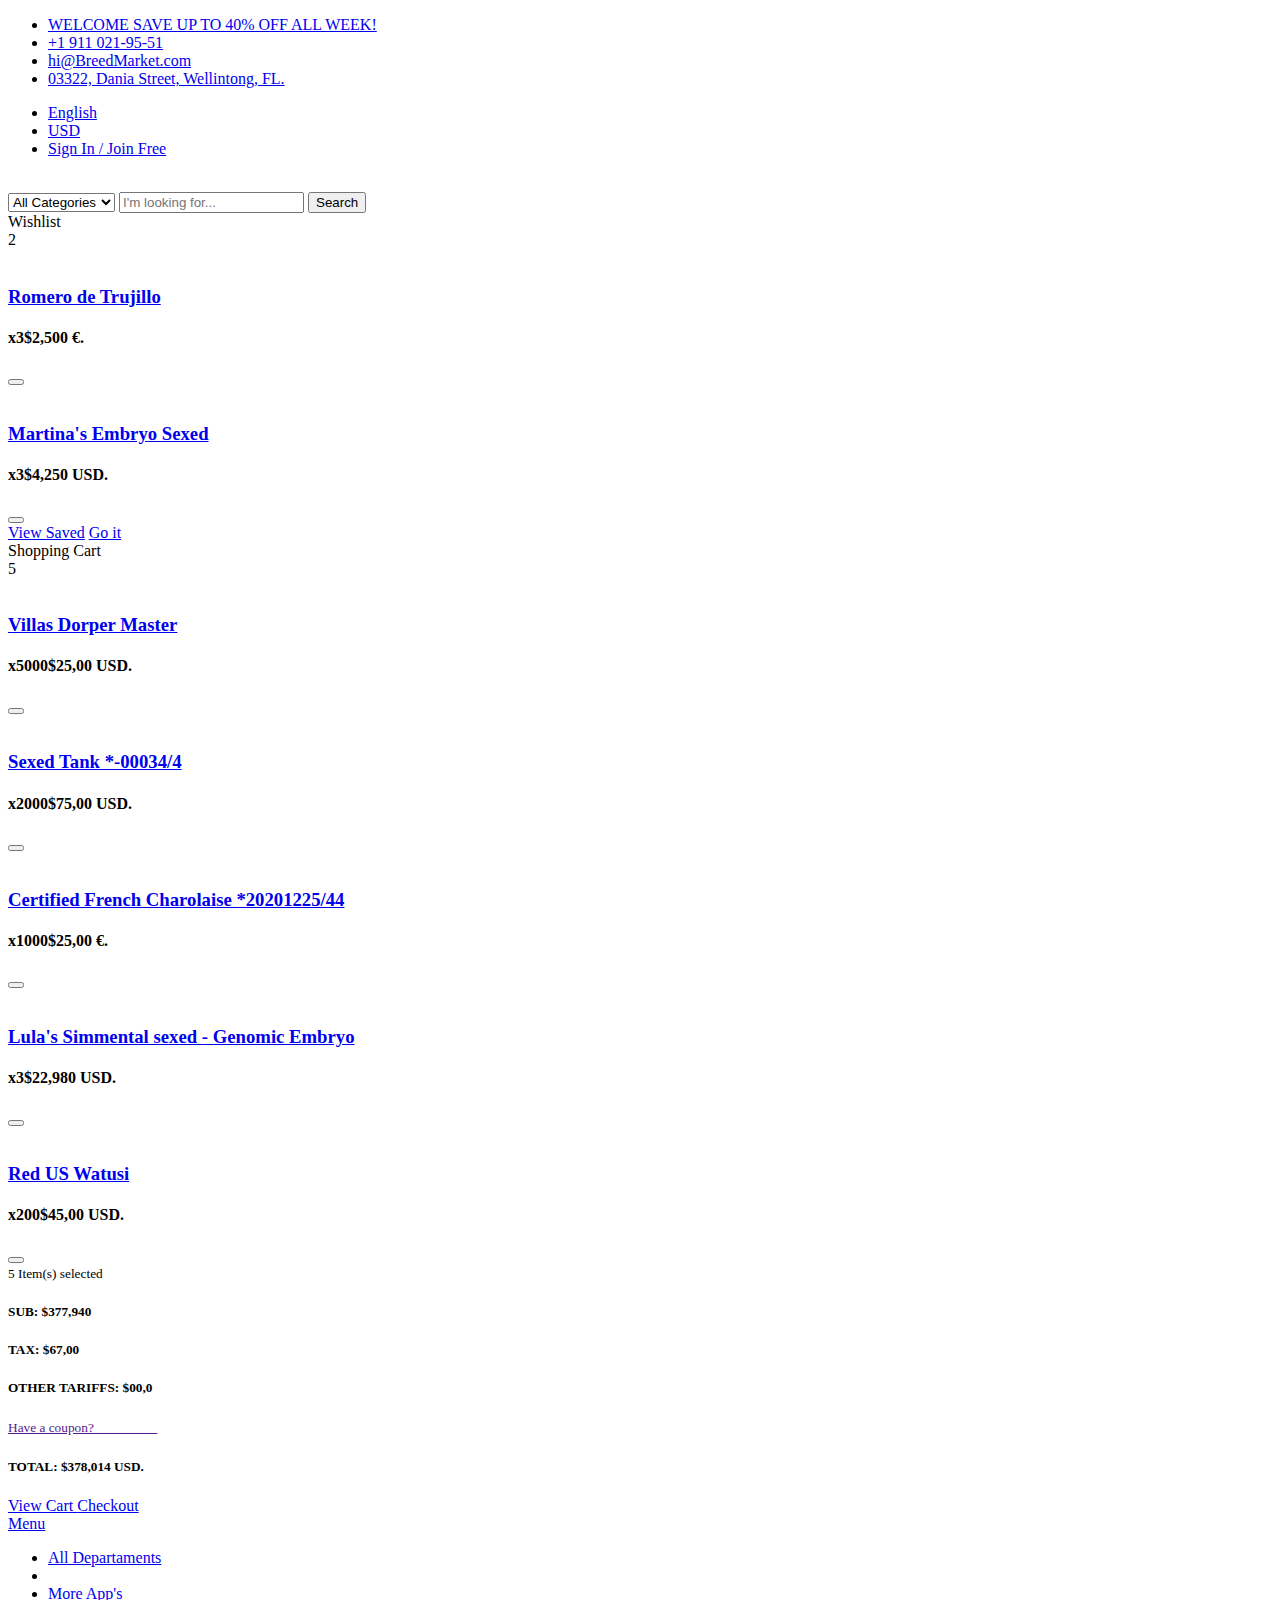
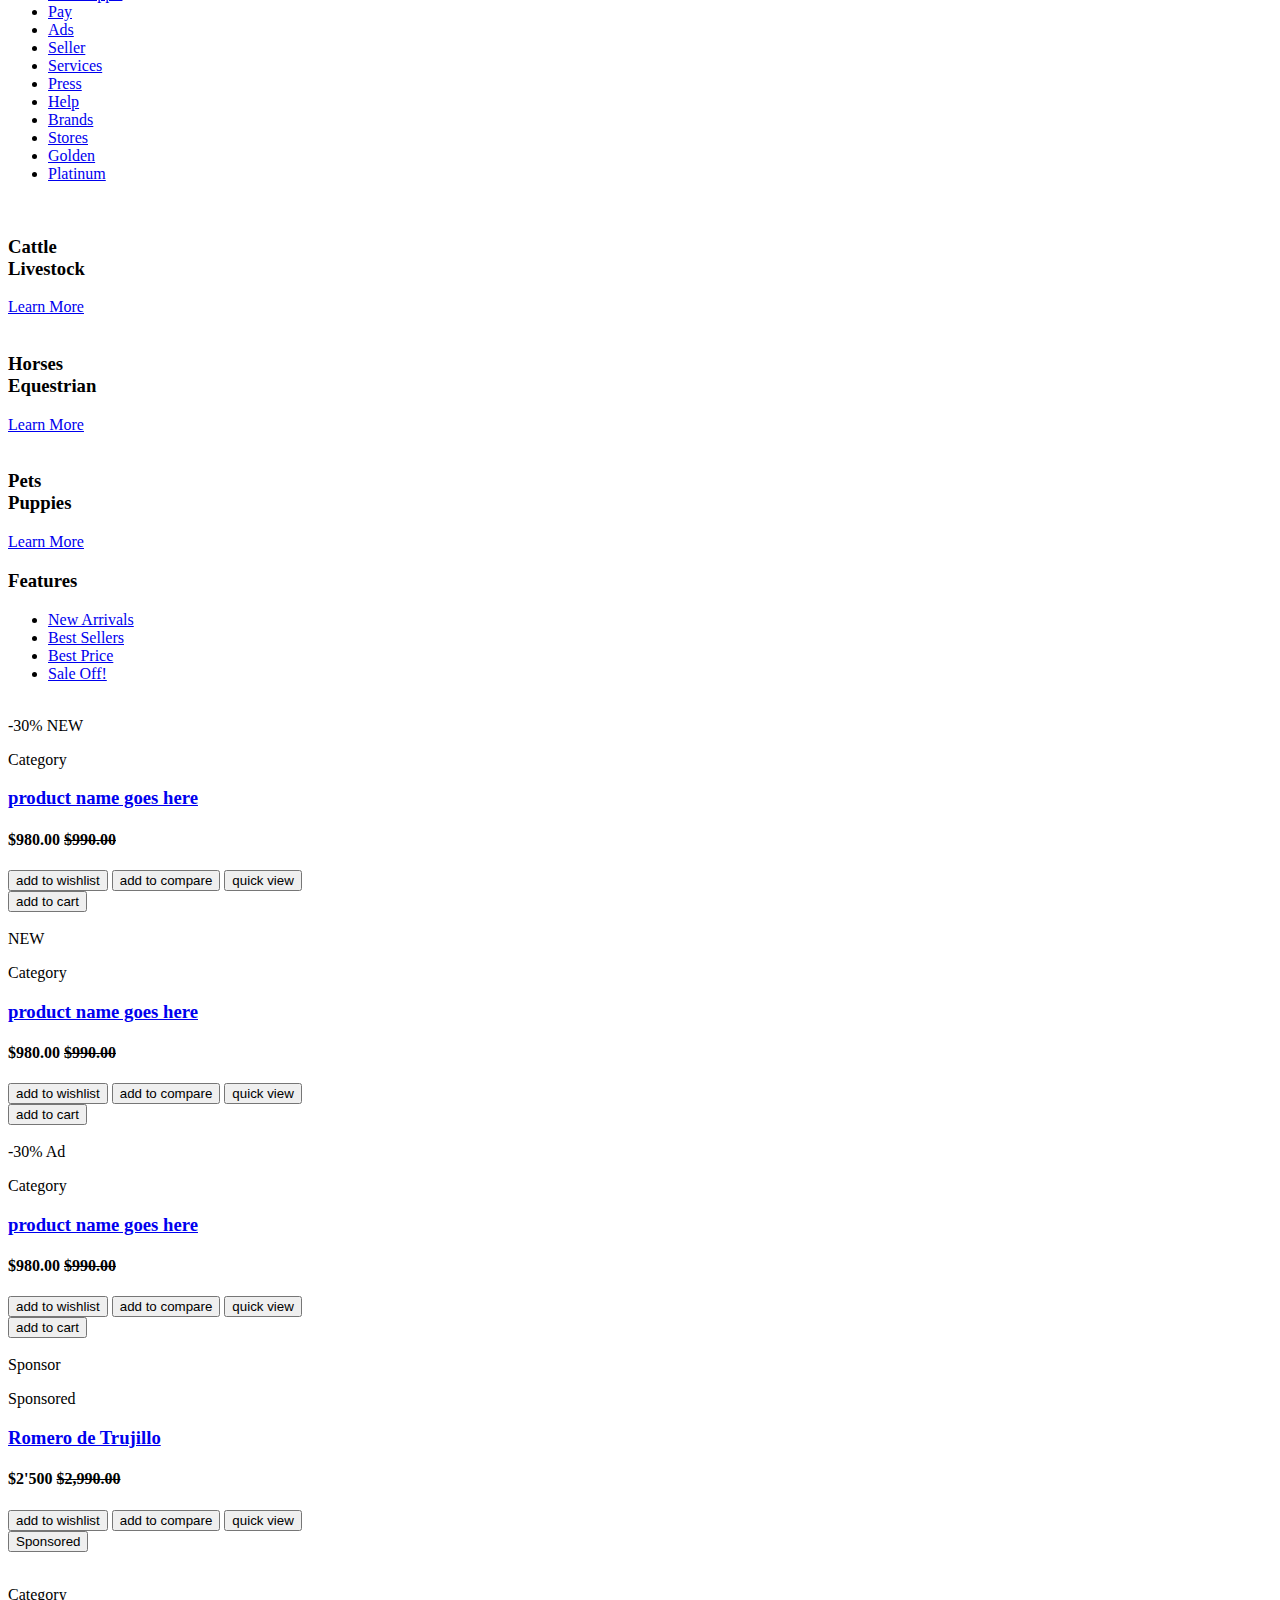
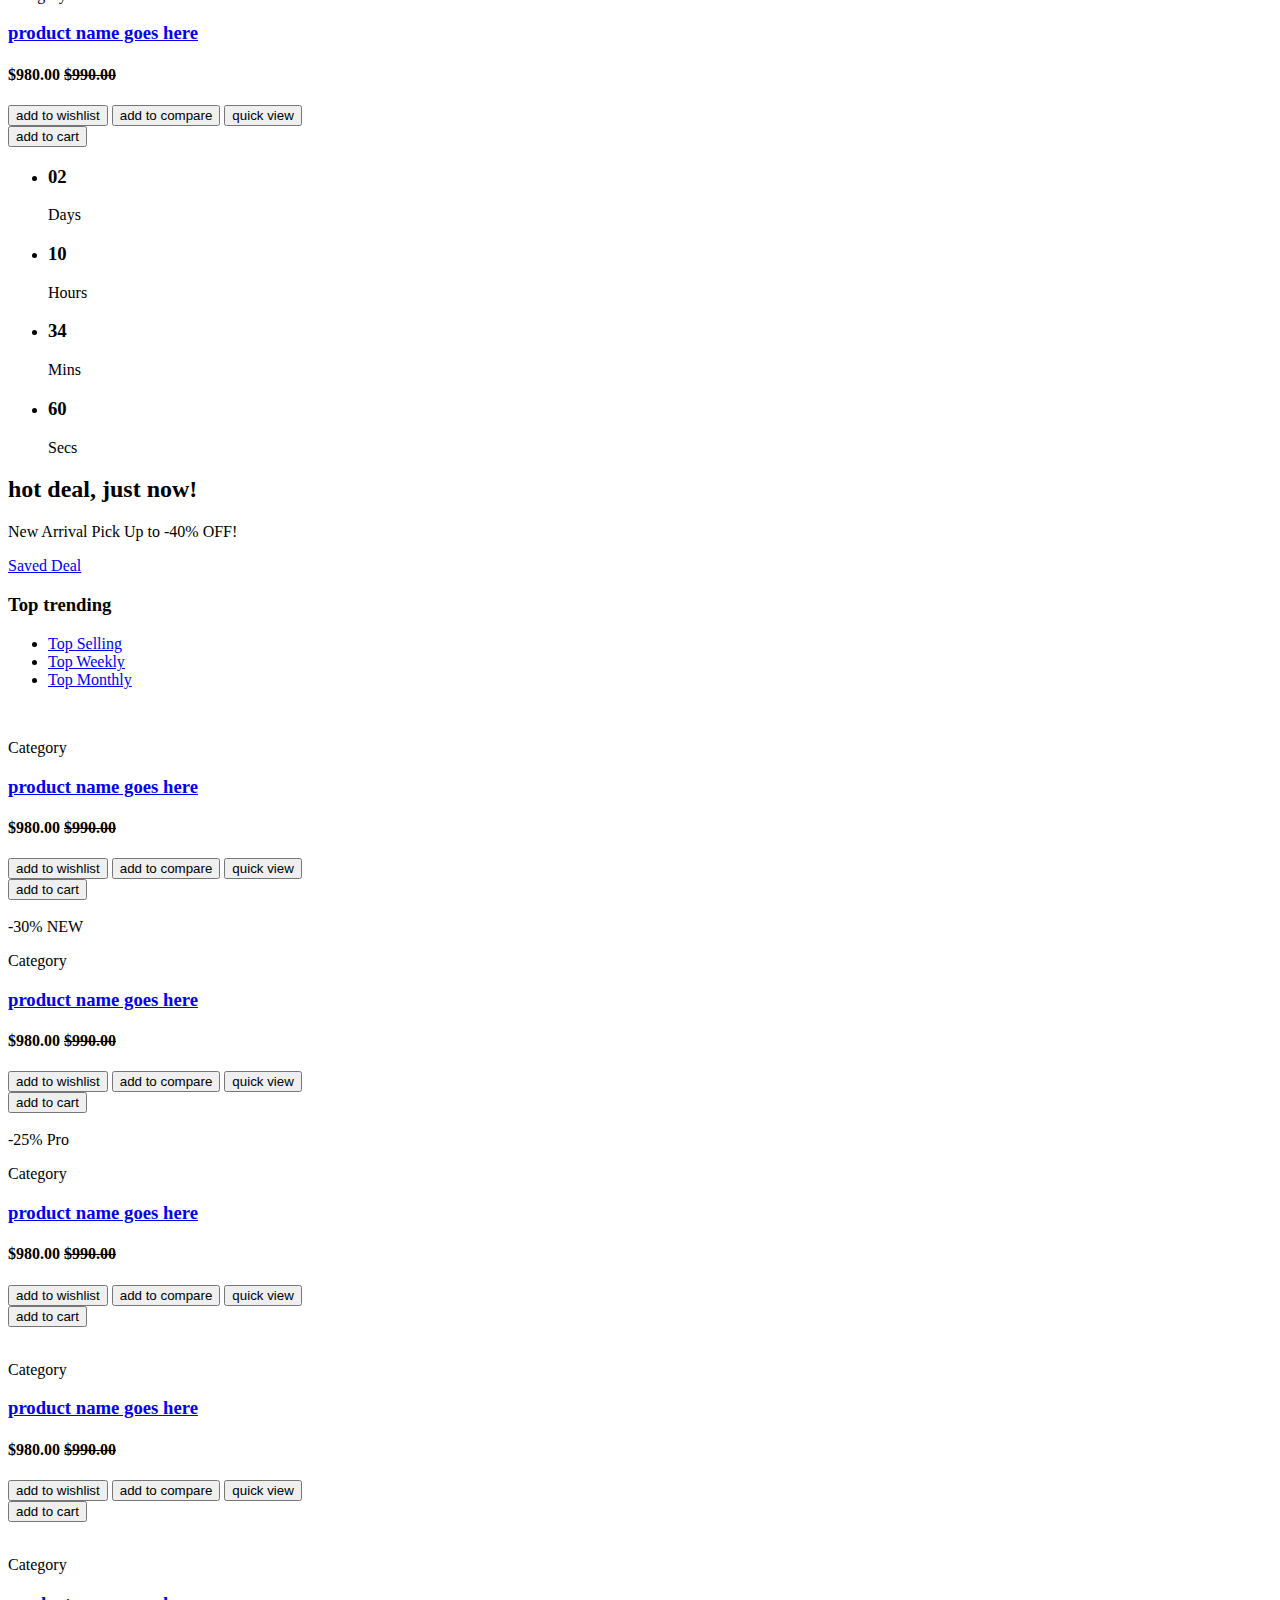
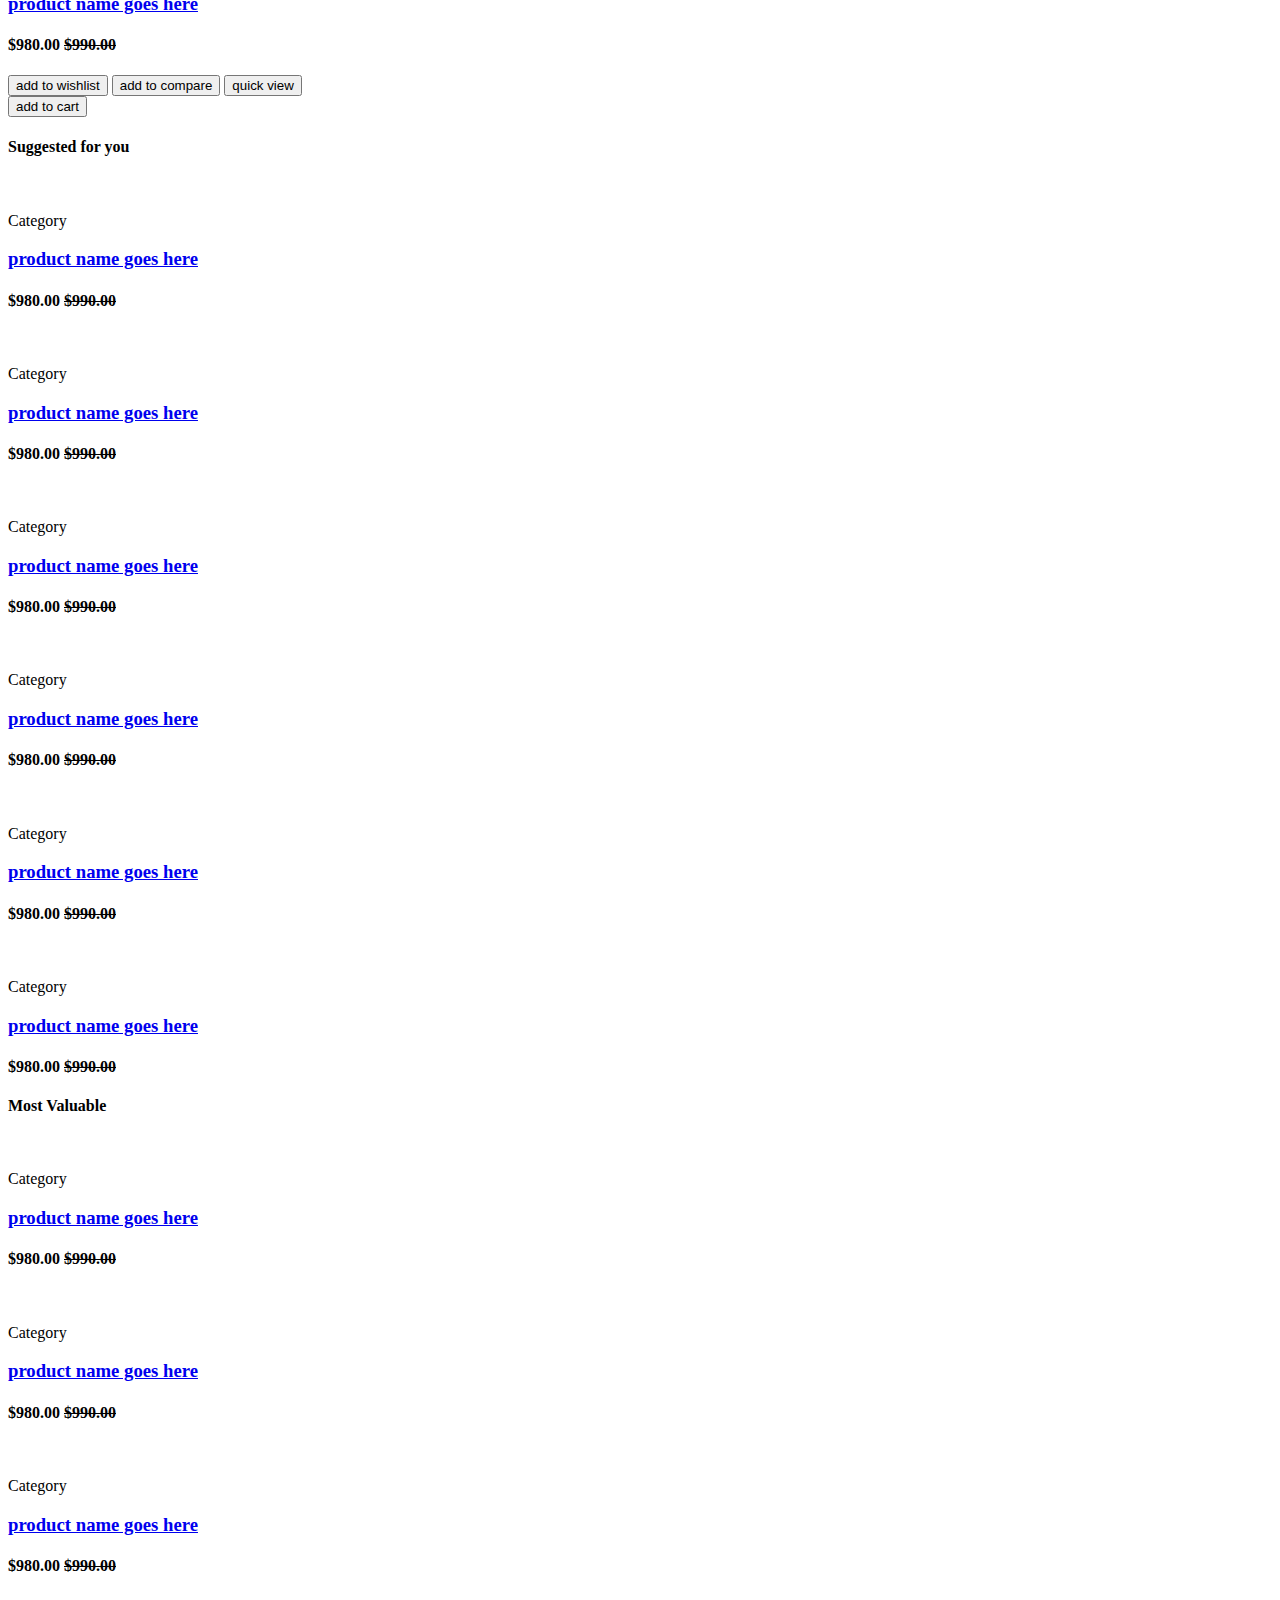
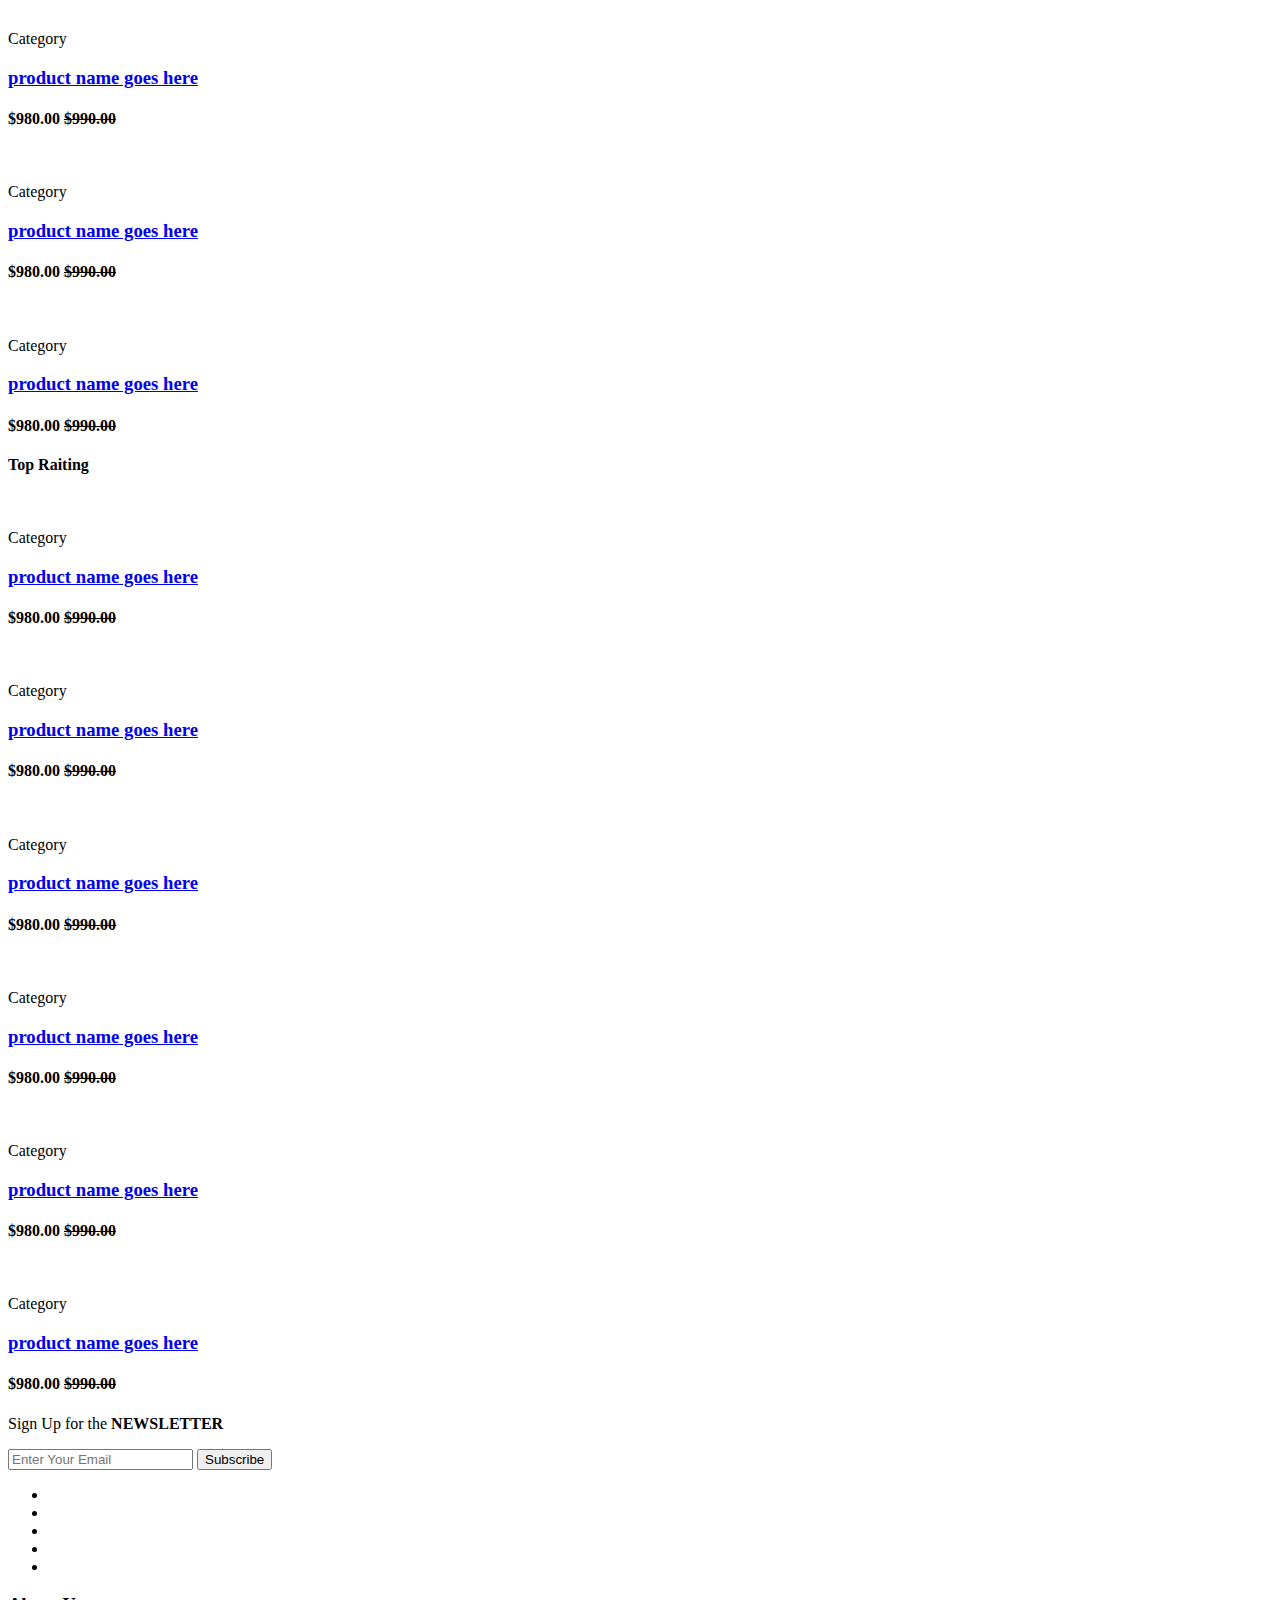
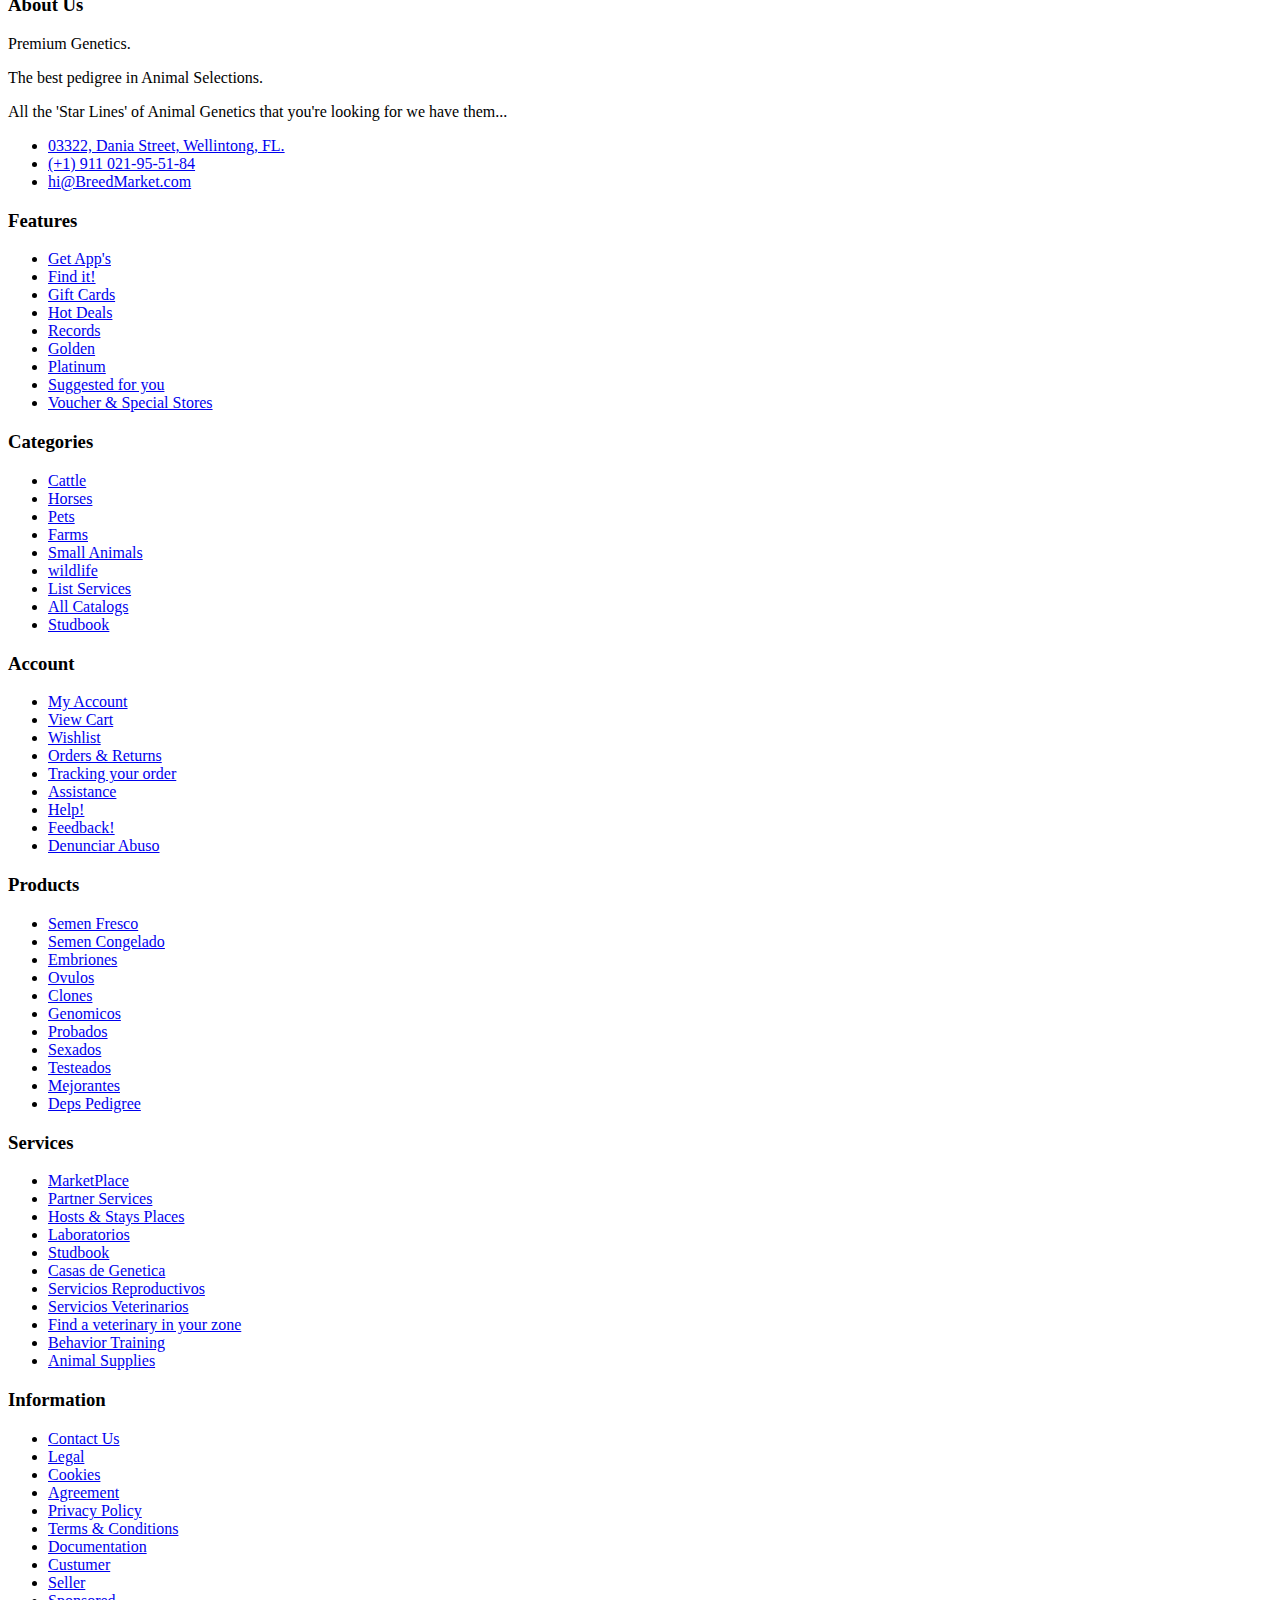
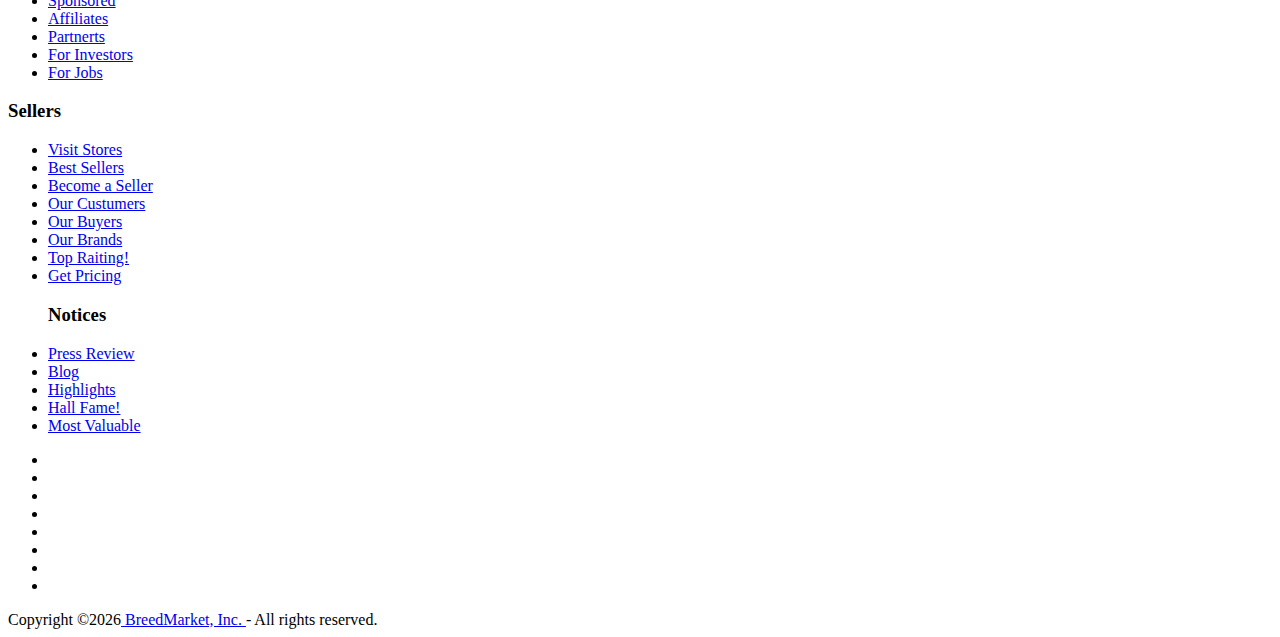
==== commit 8b73240f: "Rename index1.html to index.html" ====
--- a/index.html
+++ b/index.html
@@ -4,6 +4,7 @@
 		<meta charset="utf-8">
 		<meta http-equiv="X-UA-Compatible" content="IE=edge">
 		<meta name="viewport" content="width=device-width, initial-scale=1">
+		 <!-- The above 3 meta tags *must* come first in the head; any other head content must come *after* these tags -->
 
 		<title> BreedMarket - The First MarketPlace of Animal Genetics in the World. </title>
 
@@ -24,15 +25,17 @@
 		<link rel="stylesheet" href="css/font-awesome.min.css">
 
 		<!-- Custom stlylesheet -->
-        <link type="text/css" rel="stylesheet" href="css/style.css"/>
-        
+		<link type="text/css" rel="stylesheet" href="css/style.css"/>
+
+		<!-- HTML5 shim and Respond.js for IE8 support of HTML5 elements and media queries -->
+		<!-- WARNING: Respond.js doesn't work if you view the page via file:// -->
 		<!--[if lt IE 9]>
 		  <script src="https://oss.maxcdn.com/html5shiv/3.7.3/html5shiv.min.js"></script>
 		  <script src="https://oss.maxcdn.com/respond/1.4.2/respond.min.js"></script>
 		<![endif]-->
+
     </head>
 	<body>
-
 		<!-- HEADER -->
 		<header>
 				<!-- TOP HEADER -->
@@ -40,6 +43,7 @@
 					<div class="container">
 						<ul class="header-links pull-left">
 							<li><a href="#"> WELCOME SAVE UP TO 40% OFF ALL WEEK!</a></li>
+							<!--<li><a href="#"> SHOP EVENTS & SAVE UP TO 40% OFF!</a></li>-->
 							<li><a href="#"><i class="fa fa-phone"></i> +1 911 021-95-51</a></li>
 						    <li><a href="#"><i class="fa fa-envelope-o"></i> hi@BreedMarket.com</a></li>
 							<li><a href="#"><i class="fa fa-map-marker"></i> 03322, Dania Street, Wellintong, FL.</a></li>
@@ -47,7 +51,7 @@
 						<ul class="header-links pull-right">
 							<li><a href="#"><i class="fas fa-globe"></i> English</a></li>
 							<li><a href="#"><i class="fa fa-dollar"></i> USD</a></li>
-							<li><a href="#"><i class="far fa-user"></i> Sign In / Join</a></li>
+							<li><a href="#"><i class="far fa-user"></i> Sign In / Join Free</a></li>
 						</ul>
 					</div>
 				</div>
@@ -62,7 +66,7 @@
 						<!-- LOGO -->
 						<div class="col-md-3">
 							<div class="header-logo">
-								<a href="https://breedmarket.com/" class="logo">
+								<a href="https://breedmarket.com" class="logo">
 									<img src="./img/redimentt-1.png" alt="">
 								</a>
 							</div>
@@ -107,66 +111,157 @@
 								<div class="dropdown">
 									<a class="dropdown-toggle" data-toggle="dropdown" aria-expanded="true">
 										<i class="fa fa-heart-o"></i>
+										<!--<i class="fa fa-shopping-cart"></i>-->
 										<span>Wishlist</span>
-										<div class="qty">0</div>
+										<div class="qty">2</div>
 									</a>
 									<div class="cart-dropdown">
 										<div class="cart-list">
 
-                                                <div class="cart-summary">
-                                                    <h5>Your wishlist is empty!</h5>
-                                                    <small>Add a new product...</small>
-                                                </div>
-                                            
-										</div>
-									</div>
-								</div>
-                                <!-- /END WISHLIST -->
+											<div class="product-widget">
+												<div class="product-img">
+													<img src="./img/catalogs/romerro.jpg" alt="">
+												</div>
+												<div class="product-body">
+													<h3 class="product-name"><a href="#">Romero de Trujillo</a></h3>
+													<h4 class="product-price"><span class="qty">x3</span>$2,500 €.</h4>
+												</div>
+												<button class="delete"><i class="fa fa-close"></i></button>
+											</div>
+
+											<div class="product-widget">
+												<div class="product-img">
+													<img src="./img/catalogs/selling-2.jpg" alt="">
+												</div>
+												<div class="product-body">
+													<h3 class="product-name"><a href="#">Martina's Embryo Sexed</a></h3>
+													<h4 class="product-price"><span class="qty">x3</span>$4,250 USD.</h4>
+												</div>
+												<button class="delete"><i class="fa fa-close"></i></button>
+											</div>
+										</div>
+										<!--
+											<div class="cart-summary">
+											<small>2 Item(s) selected</small>
+											<h5>SUBTOTAL: $2940.00</h5>
+										</div>
+										-->
+										<div class="cart-btns">
+											<a href="#">View Saved</a>
+											<a href="#"> Go it <i class="fa fa-arrow-circle-right"></i></a>
+										</div>
+									</div>
+								</div>
+								<!-- /END WISHLIST -->
+
+
+
 
 								<!-- CART -->
 								<div class="dropdown">
 									<a class="dropdown-toggle" data-toggle="dropdown" aria-expanded="true">
 										<i class="fa fa-shopping-cart"></i>
+										<!--<i class="fa fa-shopping-cart"></i>-->
 										<span>Shopping Cart</span>
-										<div class="qty">0</div>
+										<div class="qty">5</div>
 									</a>
 									<div class="cart-dropdown">
 										<div class="cart-list">
 
-                                            
-                                                <div class="cart-summary">
-                                                    <h5>Your Cart is empty!</h5>
-                                                    <small>Add a new product...</small>
-                                                </div>
-                                            
-
-										</div>
-                                    </div>
-								</div>
-                                <!-- /END CART -->
-                                
-
-
-								<!-- Menu Togle -->
+											<div class="product-widget">
+												<div class="product-img">
+													<img src="./img/catalogs/catalog11.jpg" alt="">
+												</div>
+												<div class="product-body">
+													<h3 class="product-name"><a href="#">Villas Dorper Master</a></h3>
+													<h4 class="product-price"><span class="qty">x5000</span>$25,00 USD.</h4>
+												</div>
+												<button class="delete"><i class="fa fa-close"></i></button>
+											</div>
+
+											<div class="product-widget">
+												<div class="product-img">
+													<img src="./img/catalogs/new.jpg" alt="">
+												</div>
+												<div class="product-body">
+													<h3 class="product-name"><a href="#">Sexed Tank *-00034/4</a></h3>
+													<h4 class="product-price"><span class="qty">x2000</span>$75,00 USD.</h4>
+												</div>
+												<button class="delete"><i class="fa fa-close"></i></button>
+											</div>
+
+											<div class="product-widget">
+												<div class="product-img">
+													<img src="./img/catalogs/charolaise.jpg" alt="">
+												</div>
+												<div class="product-body">
+													<h3 class="product-name"><a href="#">Certified French Charolaise *20201225/44</a></h3>
+													<h4 class="product-price"><span class="qty">x1000</span>$25,00 €.</h4>
+												</div>
+												<button class="delete"><i class="fa fa-close"></i></button>
+											</div>
+
+											<div class="product-widget">
+												<div class="product-img">
+													<img src="./img/catalogs/best-embrion.jpg" alt="">
+												</div>
+												<div class="product-body">
+													<h3 class="product-name"><a href="#">Lula's Simmental sexed - Genomic Embryo</a></h3>
+													<h4 class="product-price"><span class="qty">x3</span>$22,980 USD.</h4>
+												</div>
+												<button class="delete"><i class="fa fa-close"></i></button>
+											</div>
+
+											<div class="product-widget">
+												<div class="product-img">
+													<img src="./img/catalogs/watosi.jpg" alt="">
+												</div>
+												<div class="product-body">
+													<h3 class="product-name"><a href="#">Red US Watusi</a></h3>
+													<h4 class="product-price"><span class="qty">x200</span>$45,00 USD.</h4>
+												</div>
+												<button class="delete"><i class="fa fa-close"></i></button>
+											</div>
+
+										</div>
+										<div class="cart-summary">
+
+											<small>5 Item(s) selected</small>
+											<h5> SUB: $377,940 </h5>
+											<h5> TAX: $67,00 </h5>
+											<h5> OTHER TARIFFS: $00,0 </h5>
+										</div>
+										<div class="cart-summary">
+											<a href=""><small>Have a coupon? _________</small></a>
+											<h5>TOTAL: $378,014 USD.</h5>
+										</div>
+										<div class="cart-btns">
+											<a href="#"> View Cart </a>
+											<a href="#"> Checkout <i class="fa fa-arrow-circle-right"></i></a>
+										</div>
+									</div>
+								</div>
+								<!-- /Cart -->
+
+								<!-- Menu Toogle -->
 								<div class="menu-toggle">
 									<a href="#">
 										<i class="fa fa-bars"></i>
 										<span>Menu</span>
 									</a>
 								</div>
-								<!-- /TOGLE MENU -->
+								<!-- /Menu Toogle -->
 							</div>
 						</div>
 						<!-- /ACCOUNT -->
 					</div>
-					<!-- /ROW -->
+					<!-- row -->
 				</div>
-				<!-- CONTAINER -->
+				<!-- container -->
 			</div>
 			<!-- /MAIN HEADER -->
 		</header>
 		<!-- /HEADER -->
-
 
 		<!-- NAVIGATION -->
 		<nav id="navigation">
@@ -985,6 +1080,22 @@
 		</div>
 		<!-- /SECTION -->
 
+
+
+
+
+		<!--NEW SECTION-->
+
+			
+
+		<!-- END NEW SECION-->
+		
+
+
+
+
+
+
 		<!-- NEWSLETTER -->
 		<div id="newsletter" class="section">
 			<!-- container -->
@@ -1000,19 +1111,19 @@
 							</form>
 							<ul class="newsletter-follow">
 								<li>
-									<a href="#"><i class="fab fa-instagram"></i></a>
+									<a href="https://www.instagram.com/breed_market/"><i class="fab fa-instagram"></i></a>
 								</li>
 								<li>
-									<a href="#"><i class="fab fa-youtube"></i></a>
+									<a href="https://www.youtube.com/breedmarket/"><i class="fab fa-youtube"></i></a>
 								</li>
 								<li>
-									<a href="#"><i class="fab fa-facebook-f"></i></a>
+									<a href="https://www.facebook.com/breedmarket/"><i class="fab fa-facebook-f"></i></a>
 								</li>
 								<li>
-									<a href="#"><i class="fab fa-twitter"></i></a>
+									<a href="https://twitter.com/breedmarket/"><i class="fab fa-twitter"></i></a>
 								</li>
 								<li>
-									<a href="#"><i class="fab fa-pinterest"></i></a>
+									<a href="https://www.pinterest.com/BreedMarket/"><i class="fab fa-pinterest"></i></a>
 								</li>
 							</ul>
 						</div>
@@ -1182,6 +1293,8 @@
 										<li><a href="#">Highlights</a></li>
 										<li><a href="#">Hall Fame!</a></li>
 										<li><a href="#">Most Valuable</a></li>
+										
+									
 								</ul>
 							</div>
 						</div>
@@ -1201,19 +1314,32 @@
 					<div class="row">
 						<div class="col-md-12 text-center">
 							<ul class="footer-payments">
-                                <li><a href="#"><i class="fab fa-cc-paypal"></i></a></li>
+								<li><a href="#"><i class="fab fa-cc-paypal"></i></a></li>
 								<li><a href="#"><i class="fab fa-cc-stripe"></i></a></li>
+								<li><a href="#"><i class="fab fa-cc-apple-pay"></i></a></li>
+								<li><a href="#"><i class="fab fa-cc-visa"></i></a></li>
 								<li><a href="#"><i class="fab fa-cc-mastercard"></i></a></li>
-								<li><a href="#"><i class="fab fa-cc-visa"></i></a></li>
 								<li><a href="#"><i class="fab fa-cc-amex"></i></a></li>
 								<li><a href="#"><i class="fab fa-cc-diners-club"></i></a></li>
-								<li><a href="#"><i class="fab fa-cc-apple-pay"></i></a></li>
 								<li><a href="#"><i class="fab fa-bitcoin"></i></a></li>
-                            </ul>
-
-                            <span class="copyright">
-                                Copyright &copy;<script>document.write(new Date().getFullYear());</script><a href="https://breedmarket.com"> BreedMarket, Inc. </a> - All rights reserved.
+							</ul>
+
+							<!-- (Copyright redireccionamiento a una nueva pagina en blanco o externa)
+                                Copyright &copy;<script>document.write(new Date().getFullYear());</script> <a href="https://breedmarket.com" target="_blank" >BreedMarket, Inc.</a> - All rights reserved.
+							</span> -->
+
+							<span class="copyright">
+								<!-- Link back to Colorlib can't be removed. Template is licensed under CC BY 3.0. -->
+                                Copyright &copy;<script>document.write(new Date().getFullYear());</script><a href="https://breedmarket.com/"> BreedMarket, Inc. </a> - All rights reserved.
 							</span>	
+
+							<!--
+								<span class="copyright">
+								 Link back to Colorlib can't be removed. Template is licensed under CC BY 3.0. 
+								Copyright &copy;<script>document.write(new Date().getFullYear());</script> BreedMarket, Inc. - All rights reserved.
+							</span>	
+							-->
+
 						</div>
 					</div>
 
@@ -1226,7 +1352,7 @@
 		<!-- /FOOTER -->
 
 
-		<!-- Script-->
+		<!--Script-->
 		<script src="https://kit.fontawesome.com/311cda58b7.js" crossorigin="anonymous"></script>
 
 		<!-- jQuery Plugins -->
@@ -1238,4 +1364,4 @@
 		<script src="js/main.js"></script>
 
 	</body>
-</html>+</html>
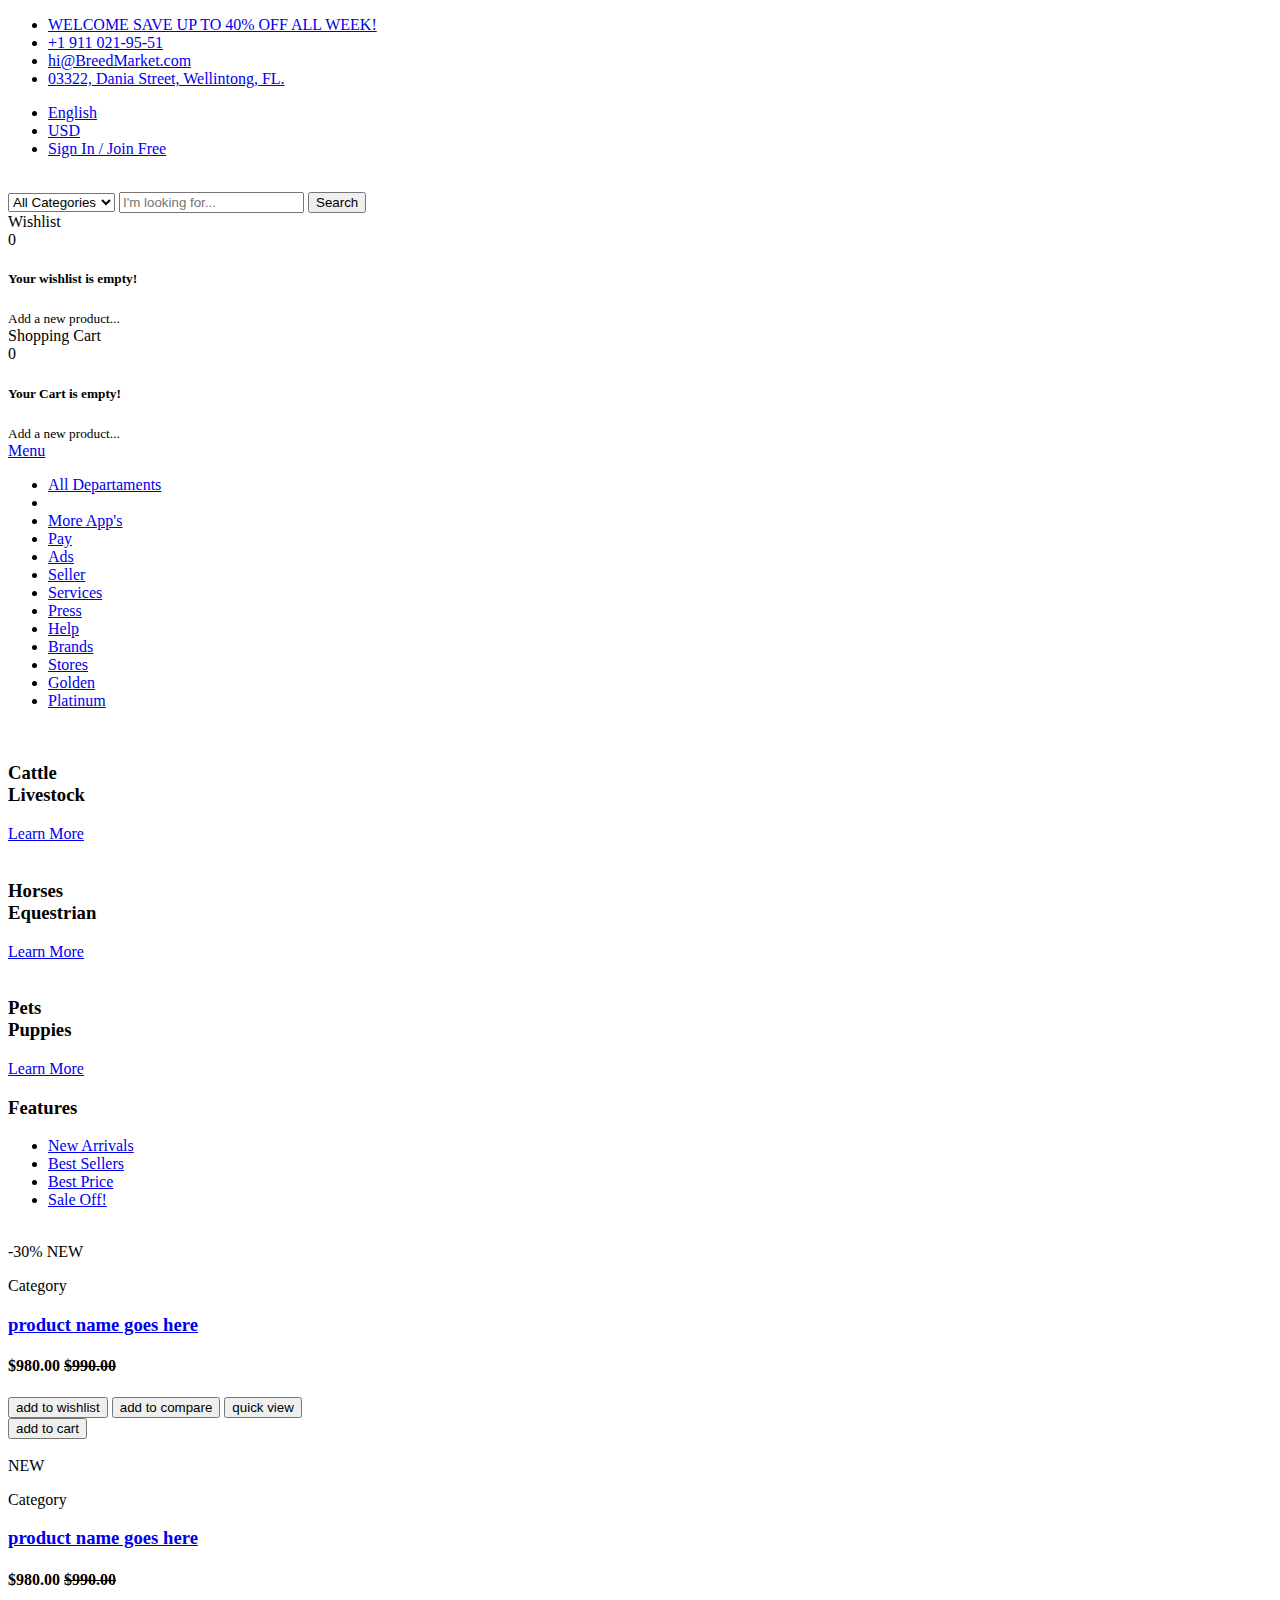
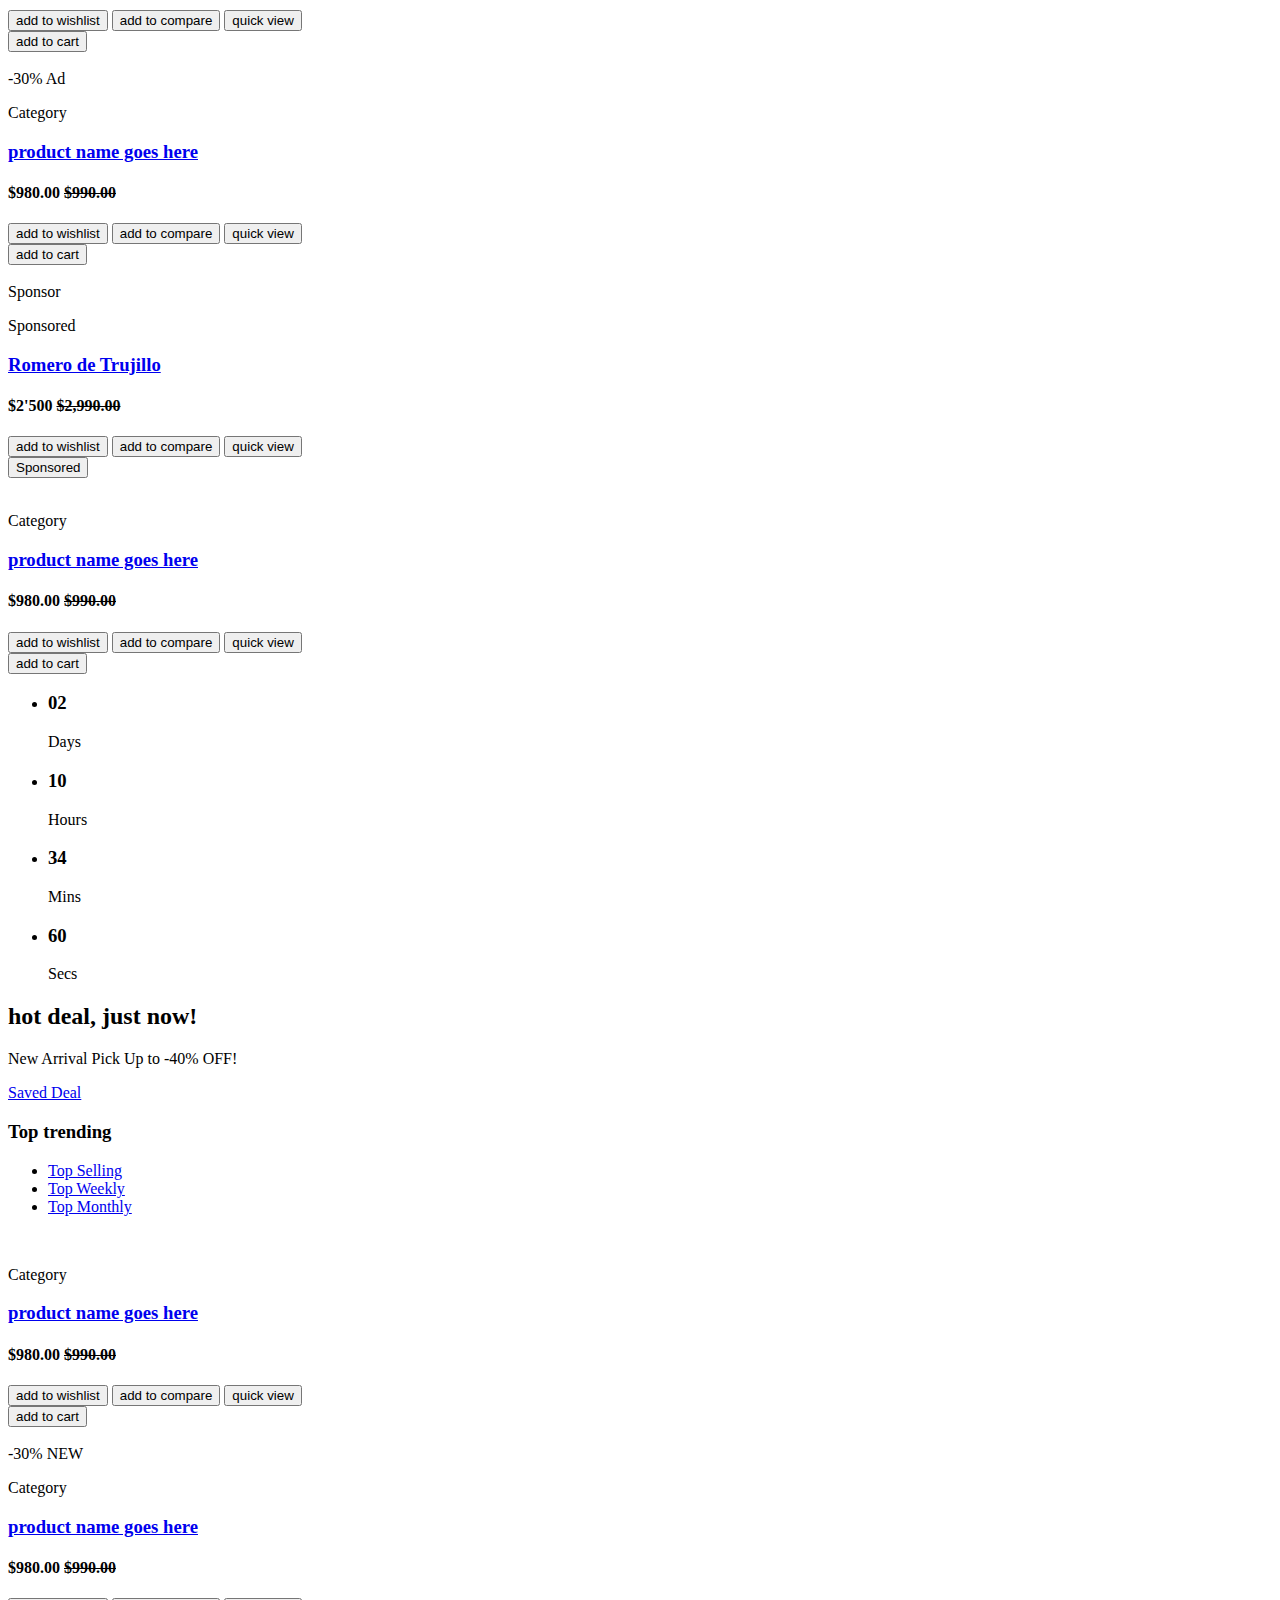
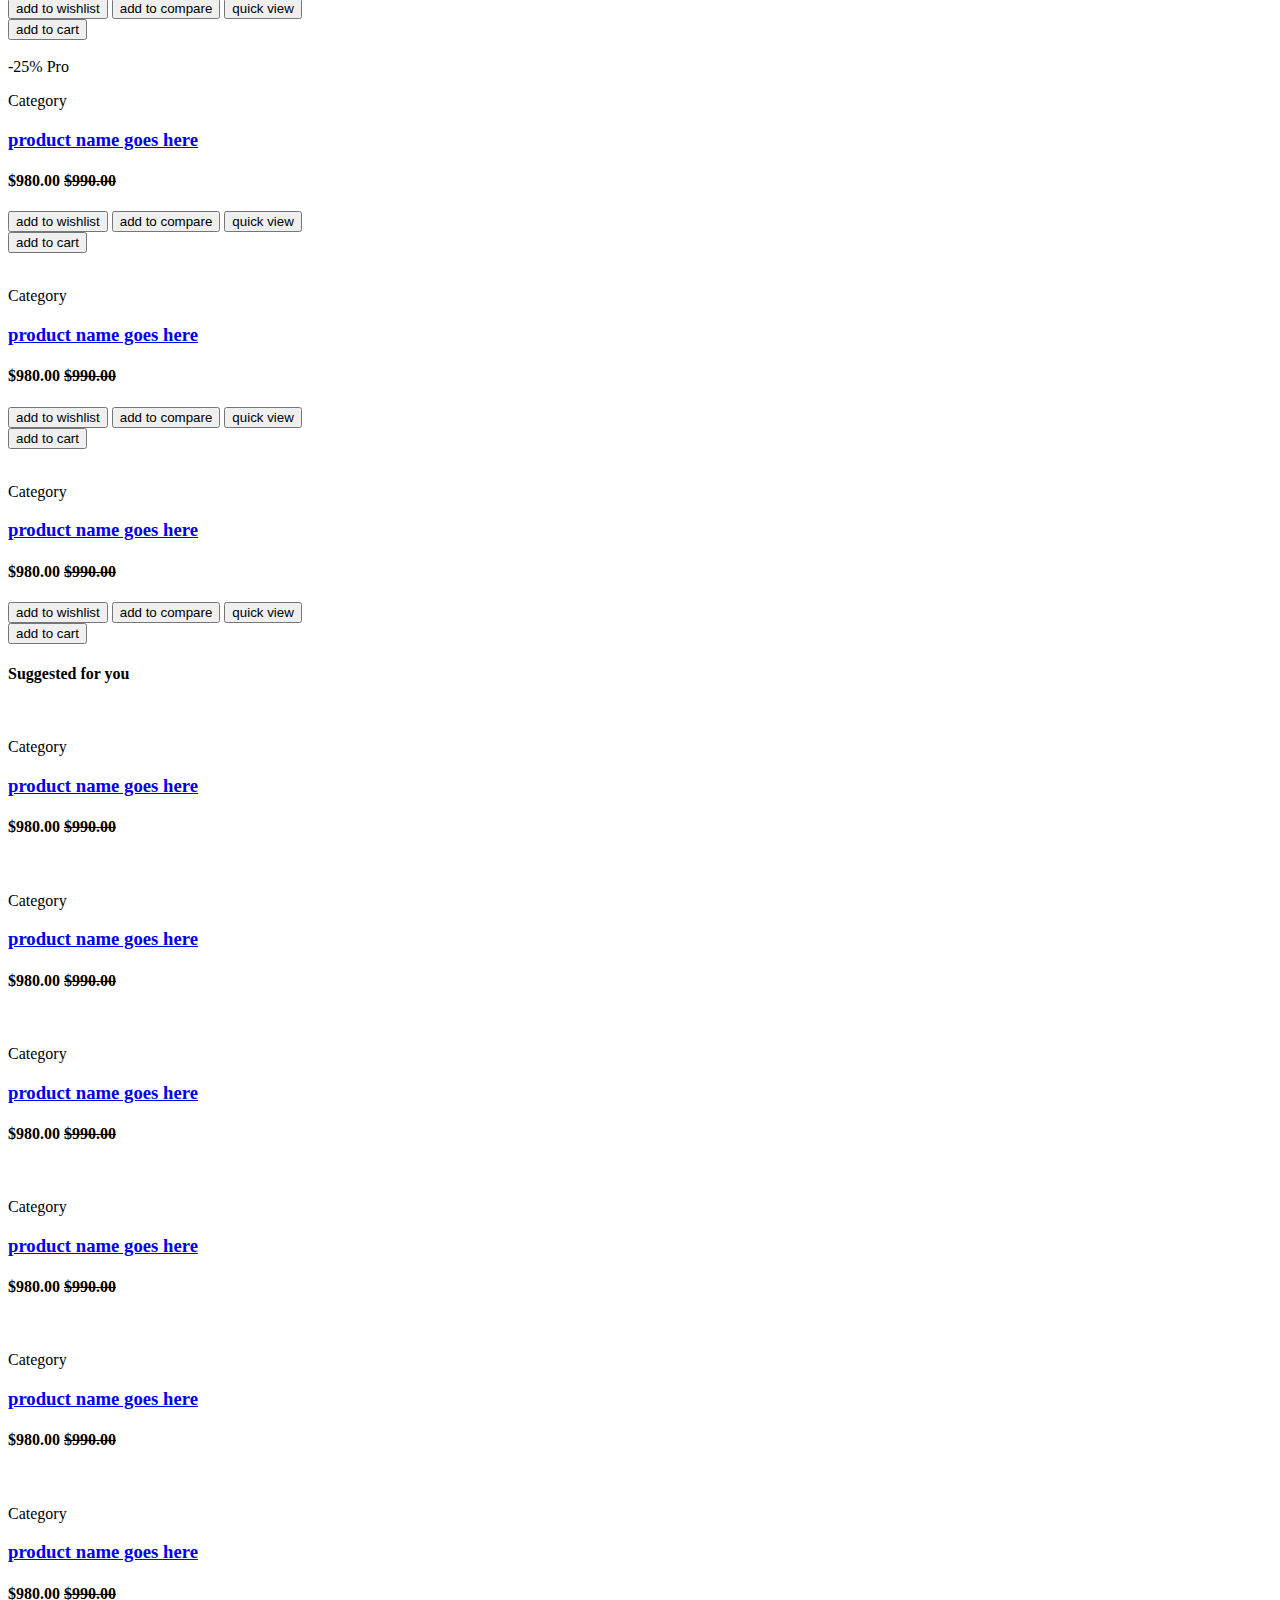
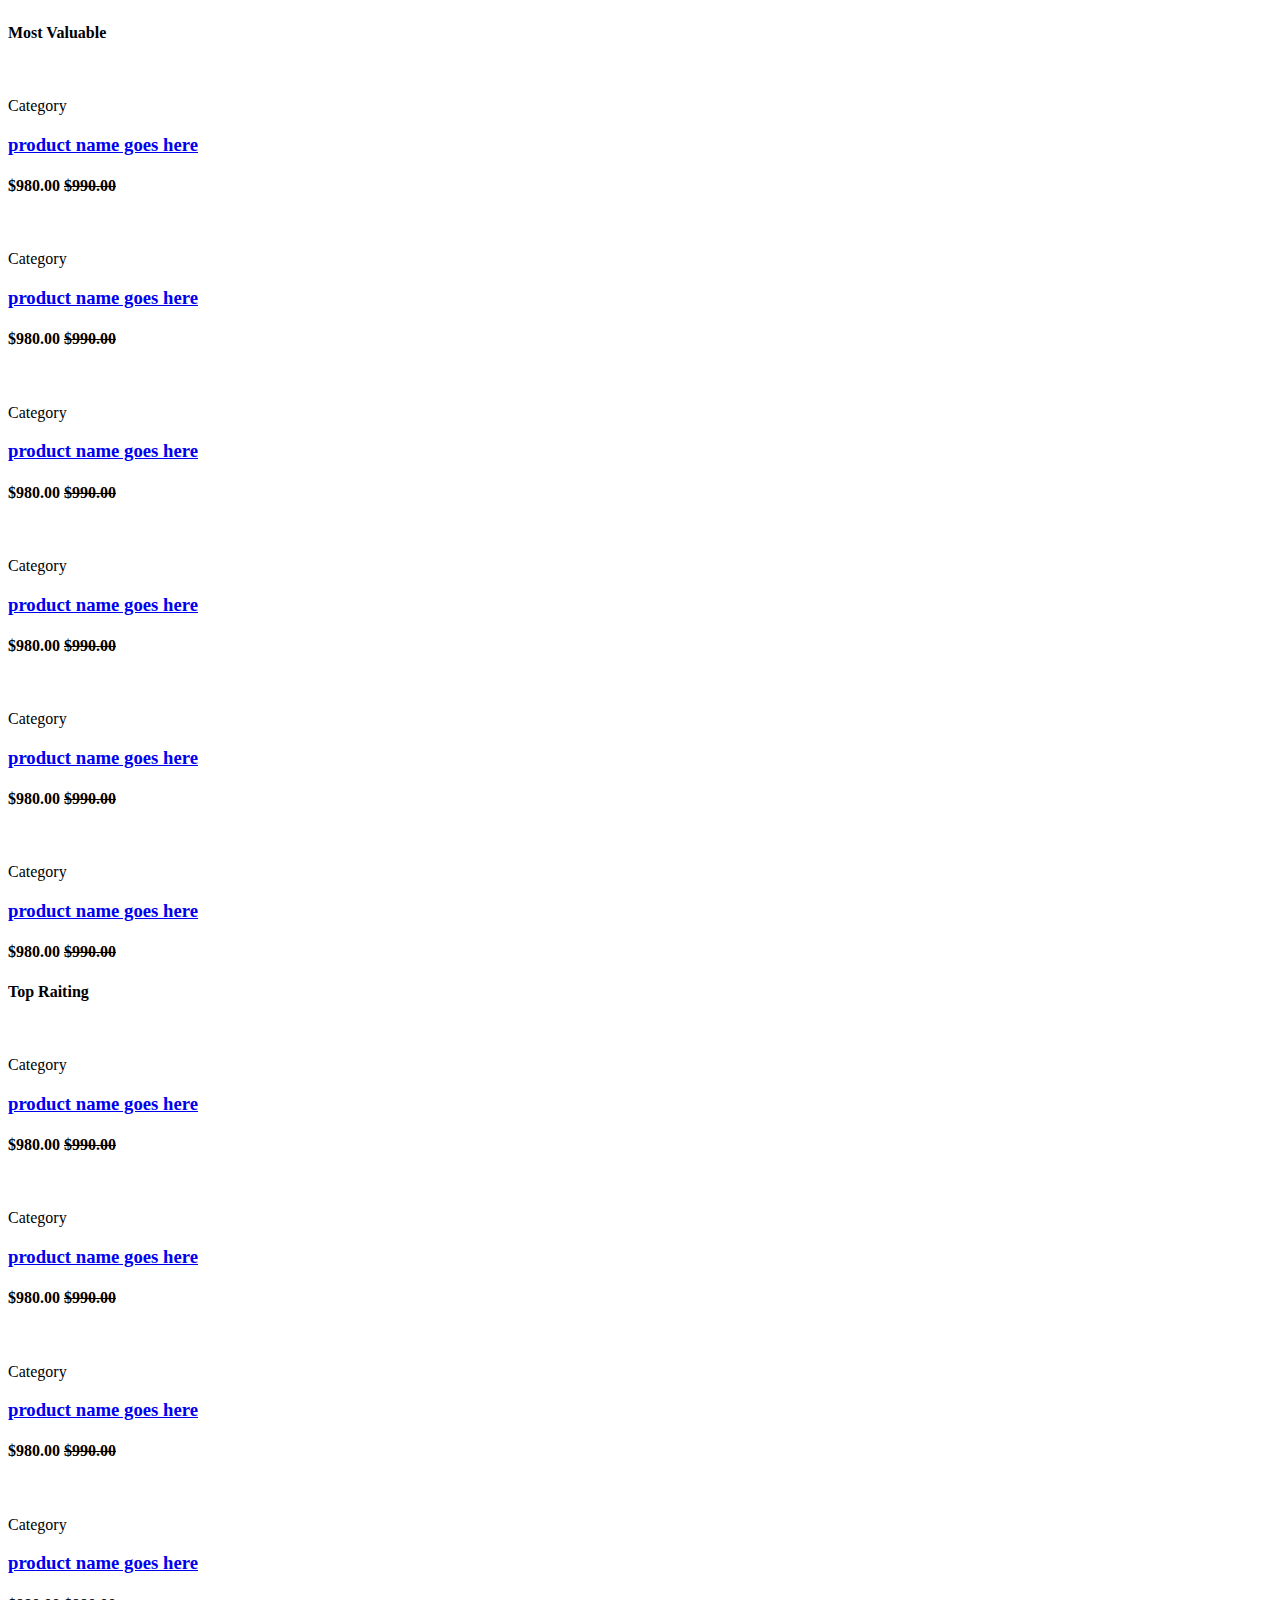
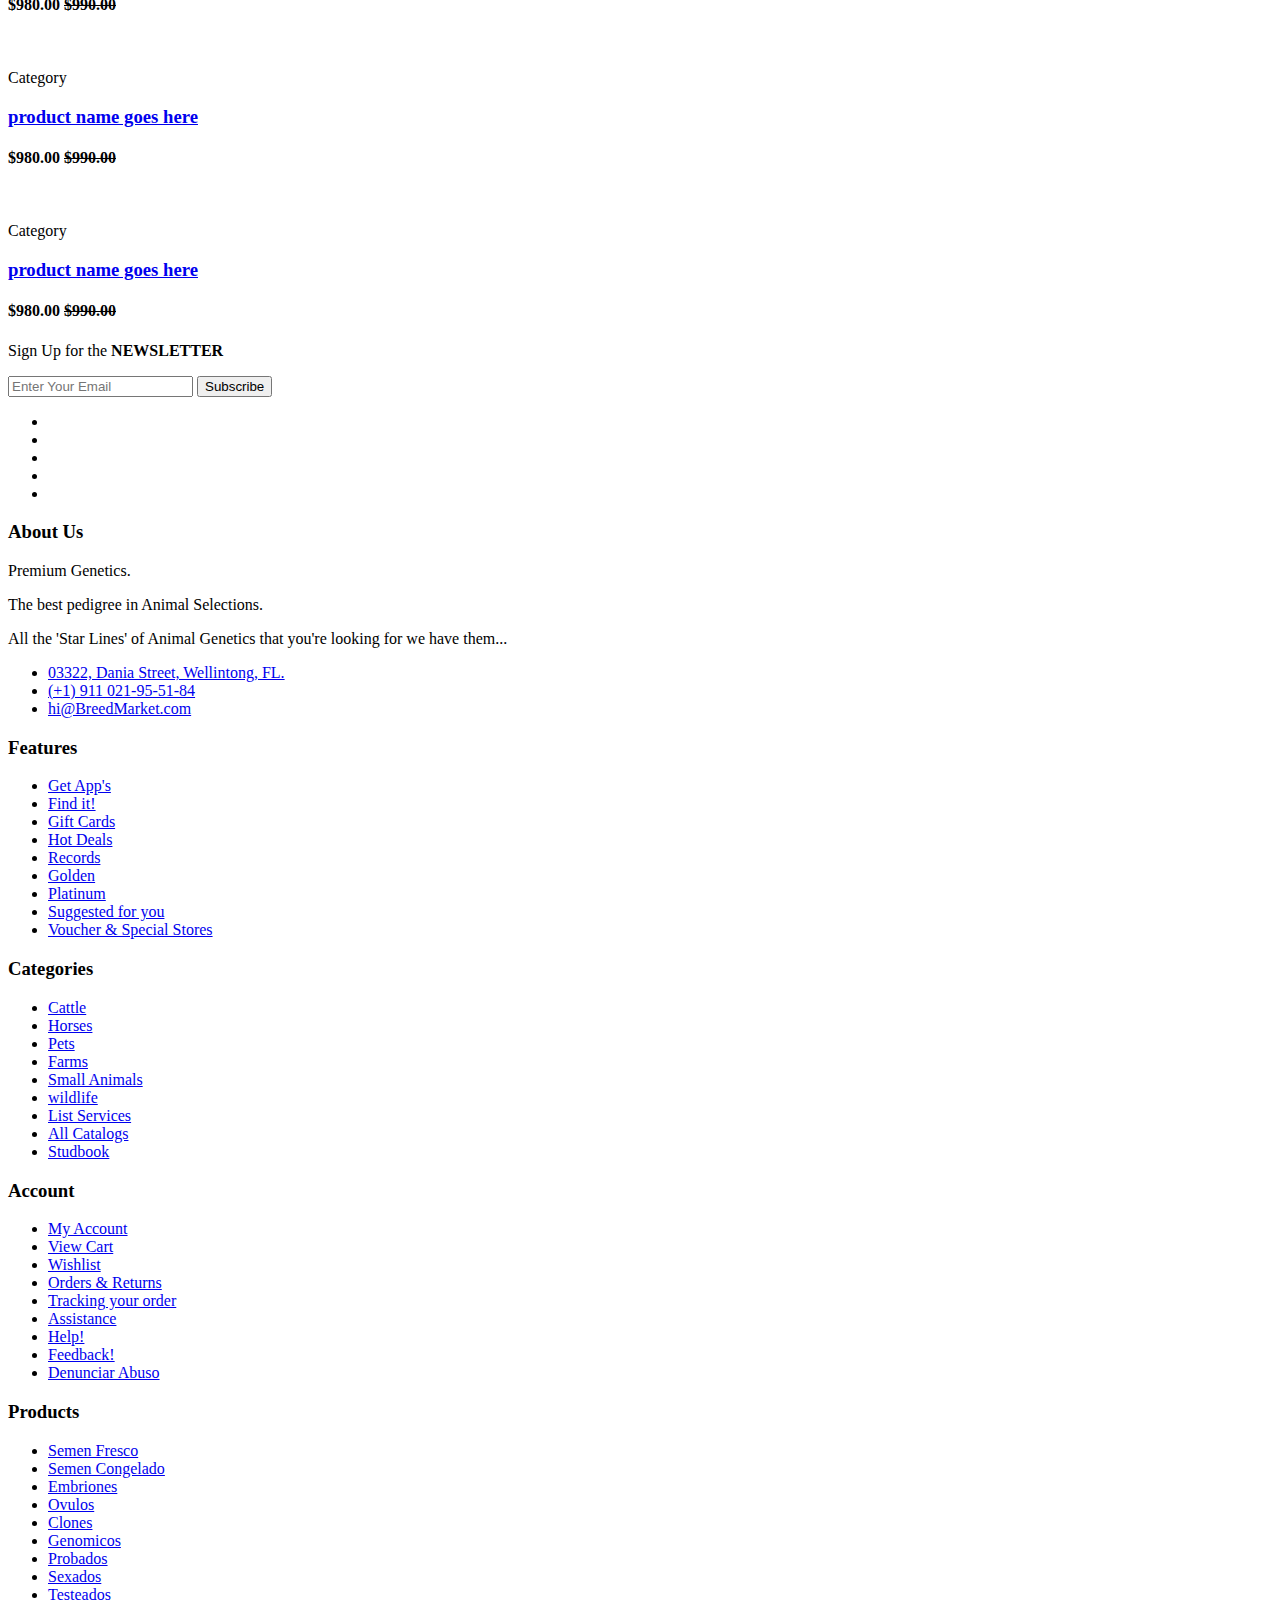
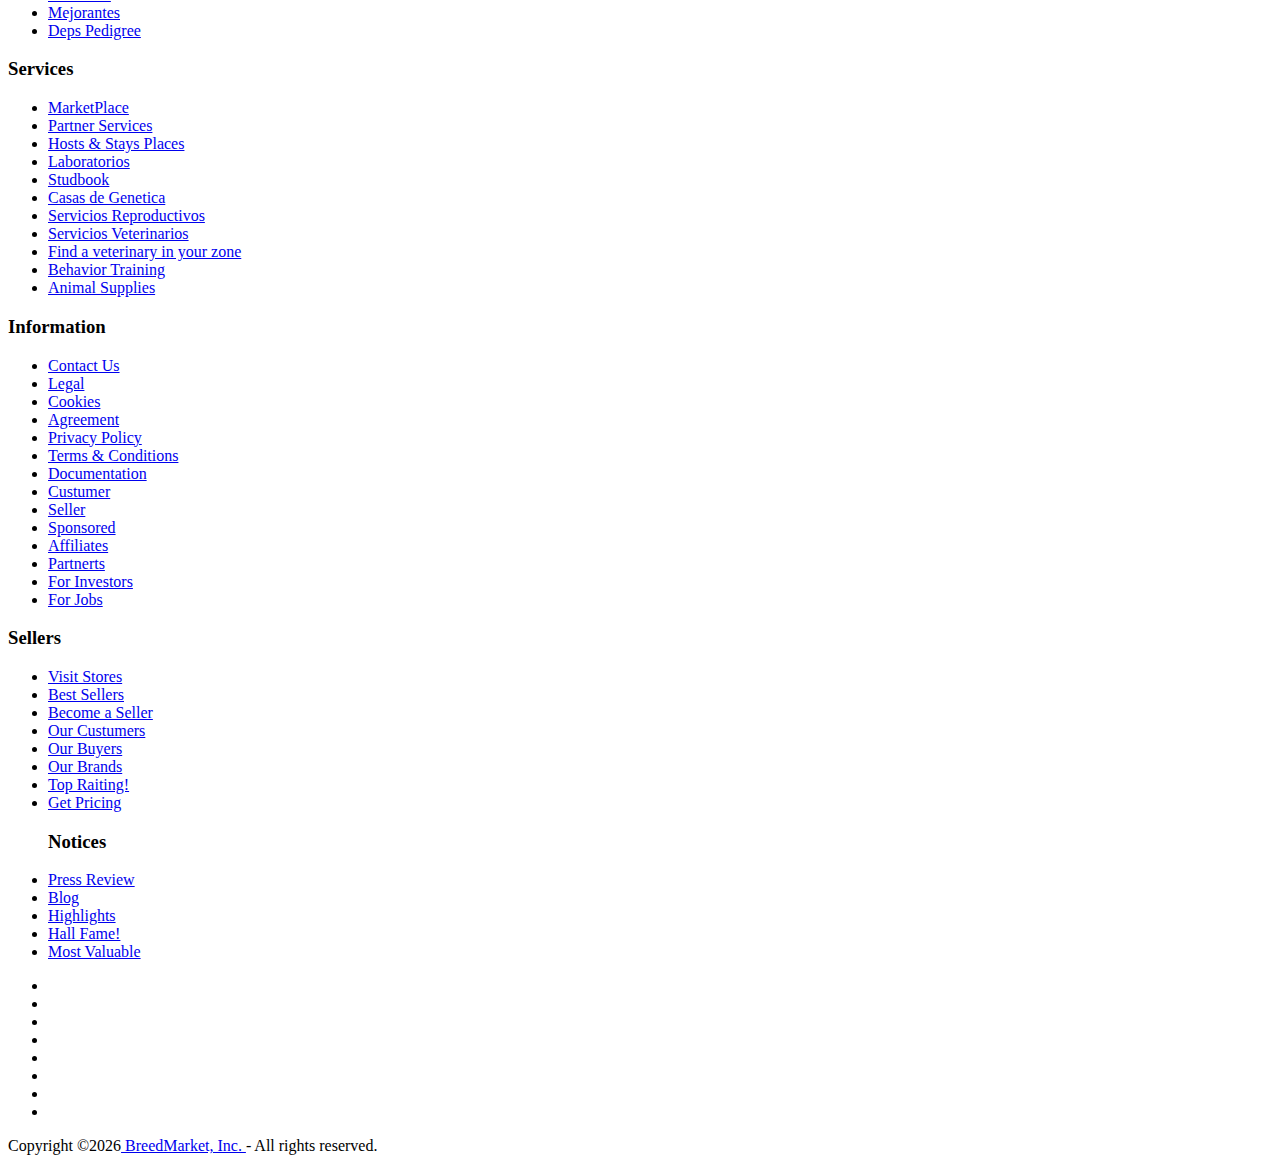
==== commit 3795e452: "Update index.html" ====
--- a/index.html
+++ b/index.html
@@ -111,137 +111,45 @@
 								<div class="dropdown">
 									<a class="dropdown-toggle" data-toggle="dropdown" aria-expanded="true">
 										<i class="fa fa-heart-o"></i>
-										<!--<i class="fa fa-shopping-cart"></i>-->
 										<span>Wishlist</span>
-										<div class="qty">2</div>
+										<div class="qty">0</div>
 									</a>
 									<div class="cart-dropdown">
 										<div class="cart-list">
 
-											<div class="product-widget">
-												<div class="product-img">
-													<img src="./img/catalogs/romerro.jpg" alt="">
-												</div>
-												<div class="product-body">
-													<h3 class="product-name"><a href="#">Romero de Trujillo</a></h3>
-													<h4 class="product-price"><span class="qty">x3</span>$2,500 €.</h4>
-												</div>
-												<button class="delete"><i class="fa fa-close"></i></button>
-											</div>
-
-											<div class="product-widget">
-												<div class="product-img">
-													<img src="./img/catalogs/selling-2.jpg" alt="">
-												</div>
-												<div class="product-body">
-													<h3 class="product-name"><a href="#">Martina's Embryo Sexed</a></h3>
-													<h4 class="product-price"><span class="qty">x3</span>$4,250 USD.</h4>
-												</div>
-												<button class="delete"><i class="fa fa-close"></i></button>
-											</div>
+                                                <div class="cart-summary">
+                                                    <h5>Your wishlist is empty!</h5>
+                                                    <small>Add a new product...</small>
+                                                </div>
+                                            
 										</div>
-										<!--
-											<div class="cart-summary">
-											<small>2 Item(s) selected</small>
-											<h5>SUBTOTAL: $2940.00</h5>
-										</div>
-										-->
-										<div class="cart-btns">
-											<a href="#">View Saved</a>
-											<a href="#"> Go it <i class="fa fa-arrow-circle-right"></i></a>
-										</div>
-									</div>
-								</div>
-								<!-- /END WISHLIST -->
-
-
-
+									</div>
+								</div>
+                                <!-- /END WISHLIST -->
 
 								<!-- CART -->
 								<div class="dropdown">
 									<a class="dropdown-toggle" data-toggle="dropdown" aria-expanded="true">
 										<i class="fa fa-shopping-cart"></i>
-										<!--<i class="fa fa-shopping-cart"></i>-->
 										<span>Shopping Cart</span>
-										<div class="qty">5</div>
+										<div class="qty">0</div>
 									</a>
 									<div class="cart-dropdown">
 										<div class="cart-list">
 
-											<div class="product-widget">
-												<div class="product-img">
-													<img src="./img/catalogs/catalog11.jpg" alt="">
-												</div>
-												<div class="product-body">
-													<h3 class="product-name"><a href="#">Villas Dorper Master</a></h3>
-													<h4 class="product-price"><span class="qty">x5000</span>$25,00 USD.</h4>
-												</div>
-												<button class="delete"><i class="fa fa-close"></i></button>
-											</div>
-
-											<div class="product-widget">
-												<div class="product-img">
-													<img src="./img/catalogs/new.jpg" alt="">
-												</div>
-												<div class="product-body">
-													<h3 class="product-name"><a href="#">Sexed Tank *-00034/4</a></h3>
-													<h4 class="product-price"><span class="qty">x2000</span>$75,00 USD.</h4>
-												</div>
-												<button class="delete"><i class="fa fa-close"></i></button>
-											</div>
-
-											<div class="product-widget">
-												<div class="product-img">
-													<img src="./img/catalogs/charolaise.jpg" alt="">
-												</div>
-												<div class="product-body">
-													<h3 class="product-name"><a href="#">Certified French Charolaise *20201225/44</a></h3>
-													<h4 class="product-price"><span class="qty">x1000</span>$25,00 €.</h4>
-												</div>
-												<button class="delete"><i class="fa fa-close"></i></button>
-											</div>
-
-											<div class="product-widget">
-												<div class="product-img">
-													<img src="./img/catalogs/best-embrion.jpg" alt="">
-												</div>
-												<div class="product-body">
-													<h3 class="product-name"><a href="#">Lula's Simmental sexed - Genomic Embryo</a></h3>
-													<h4 class="product-price"><span class="qty">x3</span>$22,980 USD.</h4>
-												</div>
-												<button class="delete"><i class="fa fa-close"></i></button>
-											</div>
-
-											<div class="product-widget">
-												<div class="product-img">
-													<img src="./img/catalogs/watosi.jpg" alt="">
-												</div>
-												<div class="product-body">
-													<h3 class="product-name"><a href="#">Red US Watusi</a></h3>
-													<h4 class="product-price"><span class="qty">x200</span>$45,00 USD.</h4>
-												</div>
-												<button class="delete"><i class="fa fa-close"></i></button>
-											</div>
+                                            
+                                                <div class="cart-summary">
+                                                    <h5>Your Cart is empty!</h5>
+                                                    <small>Add a new product...</small>
+                                                </div>
+                                            
 
 										</div>
-										<div class="cart-summary">
-
-											<small>5 Item(s) selected</small>
-											<h5> SUB: $377,940 </h5>
-											<h5> TAX: $67,00 </h5>
-											<h5> OTHER TARIFFS: $00,0 </h5>
-										</div>
-										<div class="cart-summary">
-											<a href=""><small>Have a coupon? _________</small></a>
-											<h5>TOTAL: $378,014 USD.</h5>
-										</div>
-										<div class="cart-btns">
-											<a href="#"> View Cart </a>
-											<a href="#"> Checkout <i class="fa fa-arrow-circle-right"></i></a>
-										</div>
-									</div>
-								</div>
-								<!-- /Cart -->
+                                    </div>
+								</div>
+                                <!-- /END CART -->
+
+
 
 								<!-- Menu Toogle -->
 								<div class="menu-toggle">
@@ -1111,19 +1019,19 @@
 							</form>
 							<ul class="newsletter-follow">
 								<li>
-									<a href="https://www.instagram.com/breed_market/"><i class="fab fa-instagram"></i></a>
+									<a href="https://www.instagram.com/breed_market/" target="_blank"><i class="fab fa-instagram"></i></a>
 								</li>
 								<li>
-									<a href="https://www.youtube.com/breedmarket/"><i class="fab fa-youtube"></i></a>
+									<a href="https://www.youtube.com/breedmarket/" target="_blank"><i class="fab fa-youtube"></i></a>
 								</li>
 								<li>
-									<a href="https://www.facebook.com/breedmarket/"><i class="fab fa-facebook-f"></i></a>
+									<a href="https://www.facebook.com/breedmarket/" target="_blank"><i class="fab fa-facebook-f"></i></a>
 								</li>
 								<li>
-									<a href="https://twitter.com/breedmarket/"><i class="fab fa-twitter"></i></a>
+									<a href="https://twitter.com/breedmarket/" target="_blank"><i class="fab fa-twitter"></i></a>
 								</li>
 								<li>
-									<a href="https://www.pinterest.com/BreedMarket/"><i class="fab fa-pinterest"></i></a>
+									<a href="https://www.pinterest.com/BreedMarket/" target="_blank"><i class="fab fa-pinterest"></i></a>
 								</li>
 							</ul>
 						</div>
